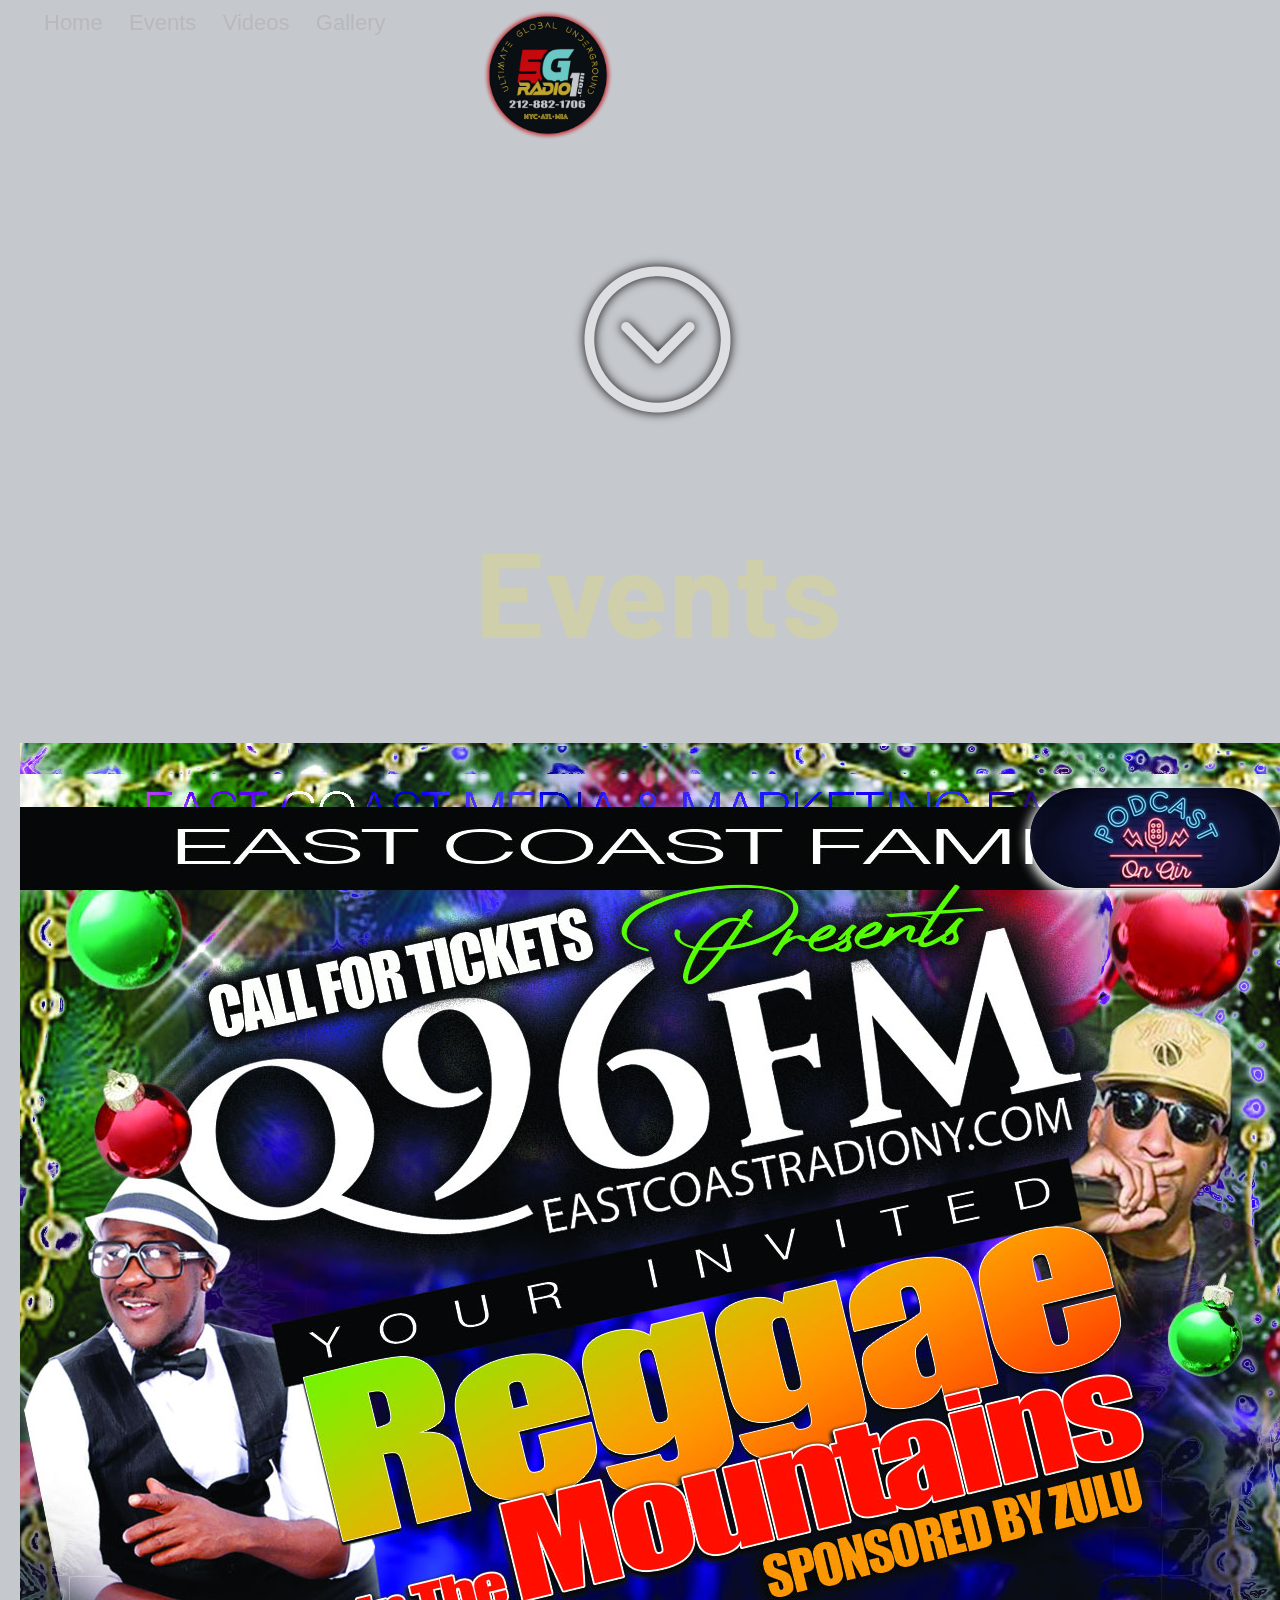
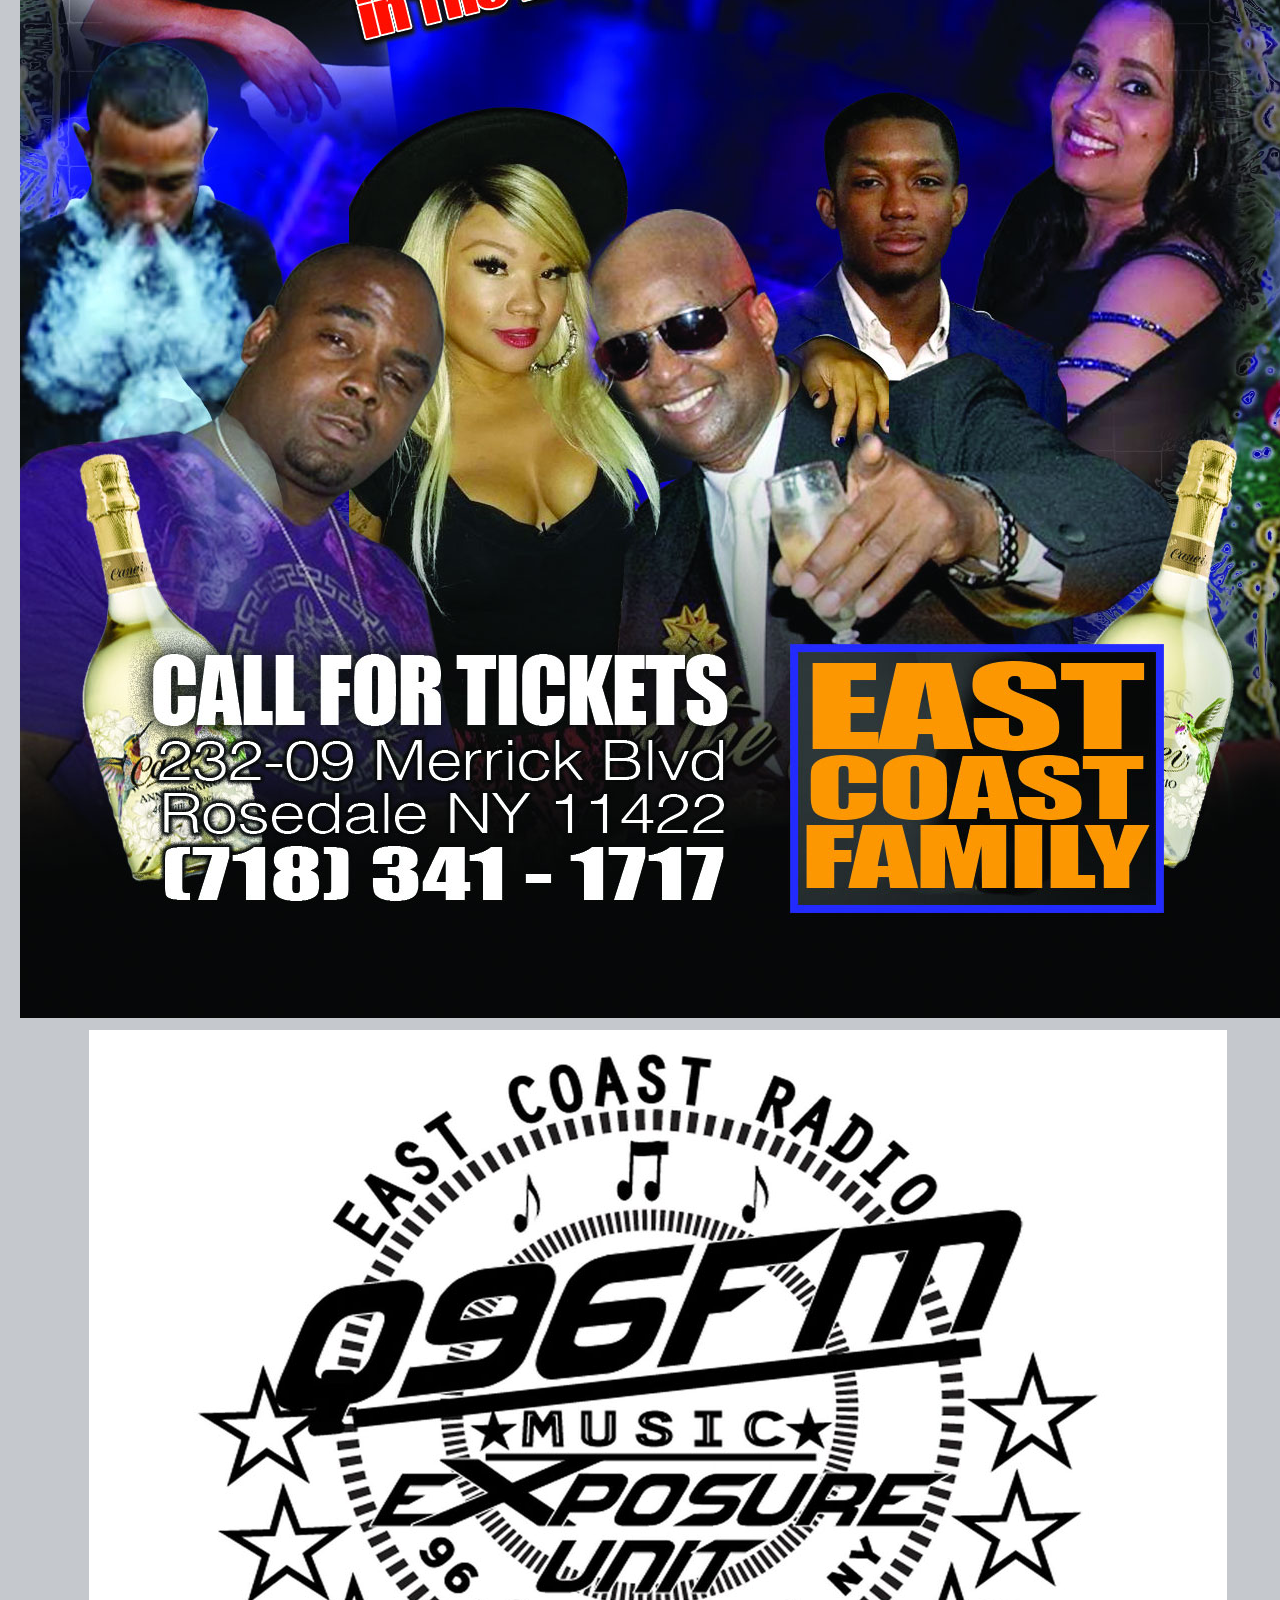
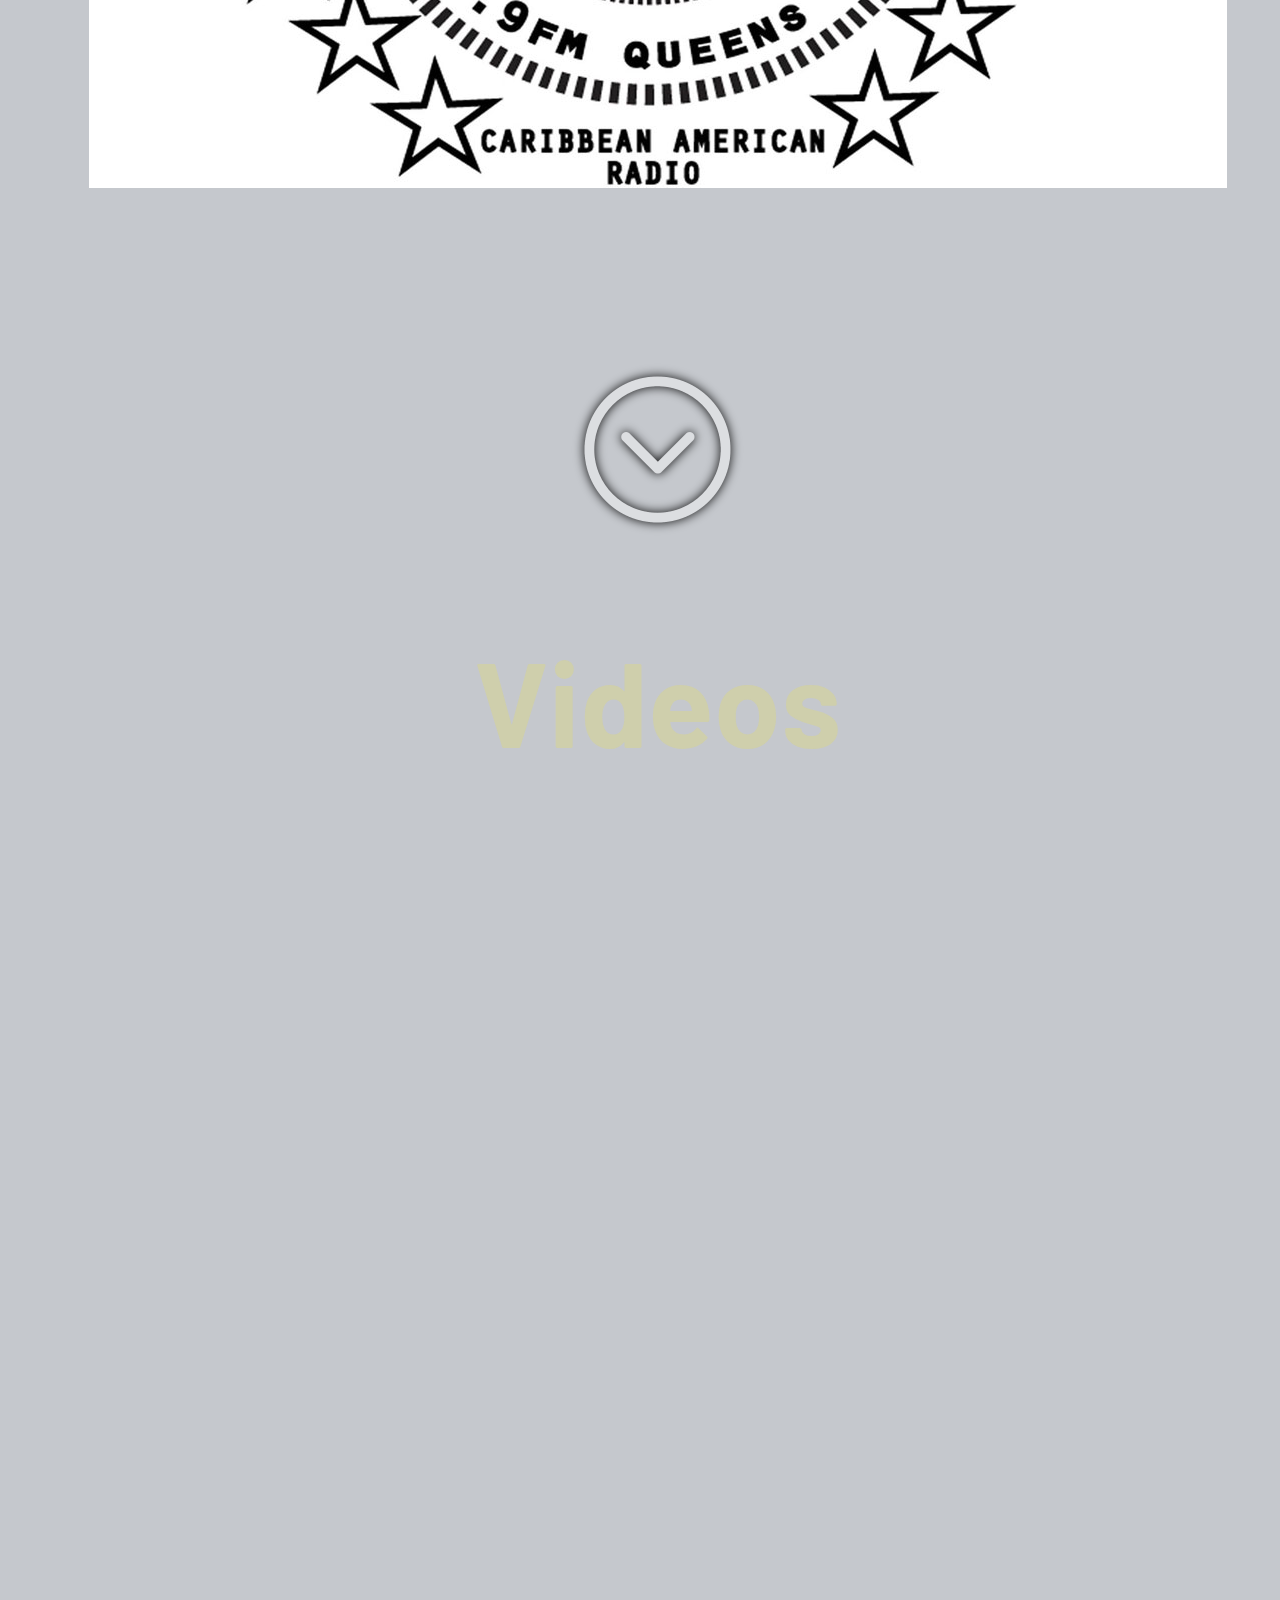
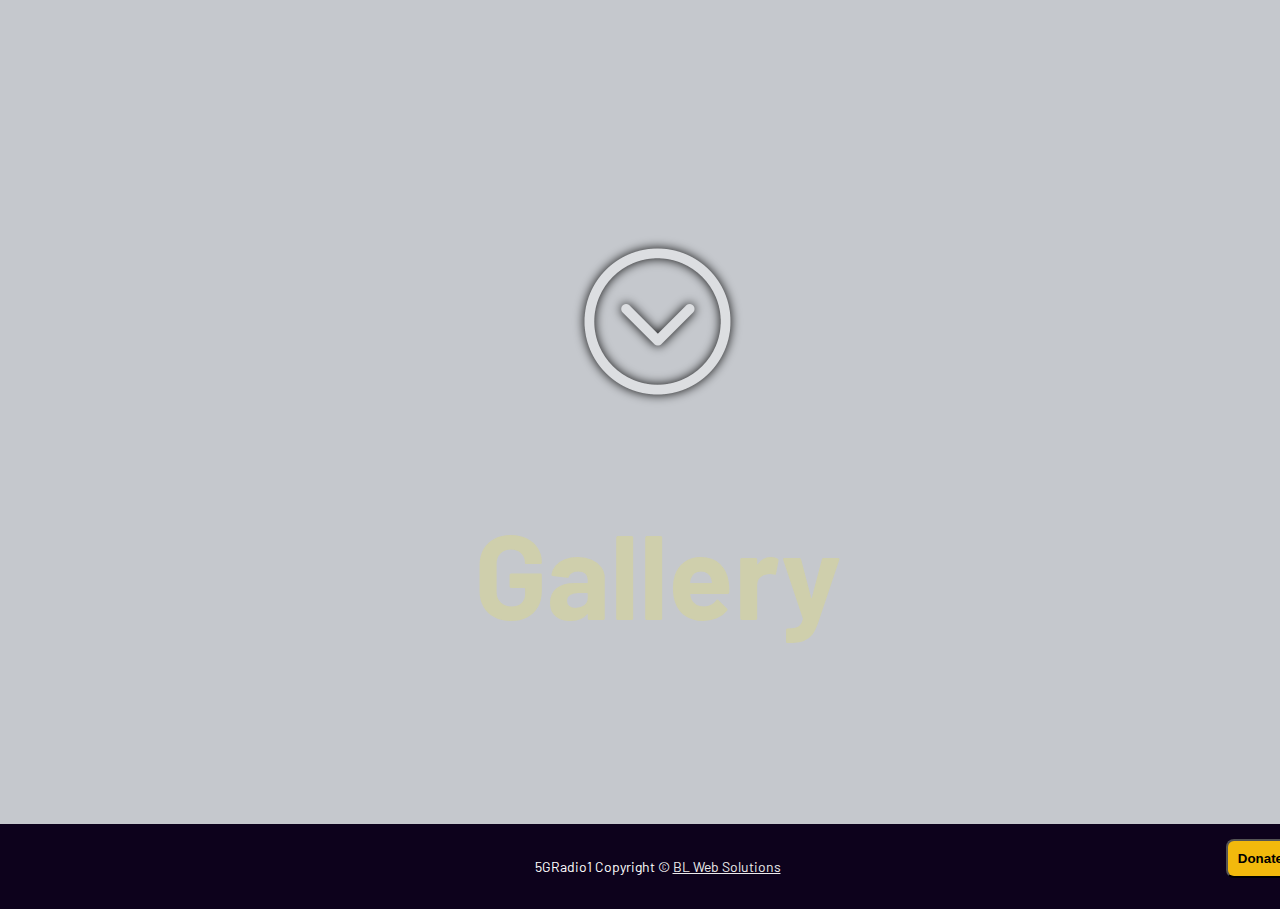
==== index.html @ 9b5973c2 "1" ====
<!DOCTYPE html>
<html lang="en">
<head>
  <meta charset="UTF-8">
  <meta name="viewport" content="width=device-width, initial-scale=1.0">
  <title>5GRadio1 Global Radio Station 24/7</title>
  
  <link rel="icon" type="image/png" sizes="32x32" href="images/favicon.png">

  <link rel="stylesheet" href="assets/radio.css">
  <link rel="stylesheet" href="https://cdnjs.cloudflare.com/ajax/libs/font-awesome/6.5.2/css/all.min.css" integrity="sha512-SnH5WK+bZxgPHs44uWIX+LLJAJ9/2PkPKZ5QiAj6Ta86w+fsb2TkcmfRyVX3pBnMFcV7oQPJkl9QevSCWr3W6A==" crossorigin="anonymous" referrerpolicy="no-referrer" />

  <script>

    function scrollDown() {
      window.scrollBy(0, 400); // Scroll down by 200 pixels
    }
 
  // Array of image URLs
  const images = [
    'images/slider_1.jpg',
    'images/slider_2.jpg',
    'images/slider_3.jpg',
    'images/slider_4.jpg',
    'images/slider_5.jpg',
    'images/slider_6.jpg',
  ];

  // Function to change the background image
  function changeBackgroundImage() {
    const slider = document.getElementById('slider');
    const randomIndex = Math.floor(Math.random() * images.length); // Get a random index from the images array
    const imageUrl = images[randomIndex]; // Get the random image URL
    slider.style.backgroundImage = `url(${imageUrl})`; // Set the background image
  }

  // Change background image every 5 seconds (5000 milliseconds)
  setInterval(changeBackgroundImage, 5000);

</script>
  
</head>
<body title="5gradio1" id="slider"> 

  <div id="menuContainer">
    <div class="menu blinking">
      <a href="#home">Home</a>
      <a href="#events">Events</a>
      <a href="#videos">Videos</a>
      <a href="#gallery">Gallery</a>

    </div>
    <div class="logo" id="home">
      <img id="logo" class="darken" src="images/logo.png" alt="5gradio1"></div>
    <div class="menu">
      
      <div class="socialMedia" >
        <a class="spin darken" href="https://www.facebook.com/eastcoastgroupny/" target="_BLANK"><i class="fab fa-facebook"></i></a>
        <a class="spin darken" href="https://twitter.com/q96fm?lang=en" target="_BLANK"><i class="fab fa-twitter"></i></a>
        <a class="spin darken" href="https://www.youtube.com/channel/UCBiX00Ti_pfZl8ivRnPA-Rg" target="_BLANK"><i class="fab fa-youtube"></i></a>
        <a class="spin darken" href="https://www.instagram.com/trevor.forde/" target="_BLANK"><i class="fab fa-instagram"></i></a>
      </div>
    </div>
  </div>

<div class="content">

<!-- BEGINS: AUTO-GENERATED MUSES RADIO PLAYER CODE -->
<div id="livestream">
  <script type="text/javascript" src="https://hosted.muses.org/mrp.js"></script>
 
<script type="text/javascript">
MRP.insert({
'url':'https://streamer.radio.co/sc3a7cc4c5/listen',
'codec':'mp3',
'volume':100,
'autoplay':false,
'jsevents':true,
'buffering':0,
'title':'5gradio1.com',
'wmode':'transparent',
'skin':'listen-live',
'width':250,
'height':100
});
</script>
<!-- ENDS: AUTO-GENERATED MUSES RADIO PLAYER CODE -->
</div>
 
<div id="podcast">
  <img src="images/podcast.jpg" />
</div>

<p>&nbsp;</p>

<button class="scrollButton blinking" onclick="scrollDown()"><img src="images/arrow.png"></button>


  <h1 id="events">Events</h1>
	
  <img id="q96fm1" class="darken" src="images/event.jpg" alt="5gradio1">
  <img id="q96fm2" class="darken" src="images/q96fm.jpg" alt="5gradio1"/>

  <video id="embedVideo" width="100%" height="100%">
    <source src="assets/1.mp4" type="video/mp4">
  </video>

  <button class="scrollButton blinking" onclick="scrollDown()"><img src="images/arrow.png"></button>

  <!-- videos -->
  <h1 id="videos">Videos</h1>
  <div class="videoContainer">
  
  <iframe width="560" height="315" src="https://www.youtube.com/embed/DLr3nECDqJ0?si=s7c3DtBSyH3BZwjH" title="YouTube video player" frameborder="0" allow="accelerometer; autoplay; clipboard-write; encrypted-media; gyroscope; picture-in-picture; web-share" referrerpolicy="strict-origin-when-cross-origin" allowfullscreen></iframe>
 </div>

  <div class="videoContainer">
  <iframe width="560" height="315" src="https://www.youtube.com/embed/Y2BV1zJjmtA?si=Rlz9L1SgpnRZnUAJ" title="YouTube video player" frameborder="0" allow="accelerometer; autoplay; clipboard-write; encrypted-media; gyroscope; picture-in-picture; web-share" referrerpolicy="strict-origin-when-cross-origin" allowfullscreen></iframe>
</div>
 
  <div class="videoContainer">
  <iframe width="560" height="315" src="https://www.youtube.com/embed/DLr3nECDqJ0?si=r_hvJF5PSGeiwJ15" title="YouTube video player" frameborder="0" allow="accelerometer; autoplay; clipboard-write; encrypted-media; gyroscope; picture-in-picture; web-share" referrerpolicy="strict-origin-when-cross-origin" allowfullscreen></iframe>

</div>

<button class="scrollButton blinking" onclick="scrollDown()"><img src="images/arrow.png"></button>

<!-- gallery pages --> 
<h1 id="gallery">Gallery</h1>



</div>
 
<footer>
  <p>5GRadio1 Copyright &copy;  <a class="darken" href="https://benjaminlouie.com" target="_BLANK">BL Web Solutions</a></p>
  <div class="socialMedia" >
    <a class="spin darken" href="https://www.facebook.com/eastcoastgroupny/" target="_BLANK"><i class="fab fa-facebook"></i></a>
    <a class="spin darken" href="https://twitter.com/q96fm?lang=en" target="_BLANK"><i class="fab fa-twitter"></i></a>
    <a class="spin darken" href="https://www.youtube.com/channel/UCBiX00Ti_pfZl8ivRnPA-Rg" target="_BLANK"><i class="fab fa-youtube"></i></a>
    <a class="spin darken" href="https://www.instagram.com/trevor.forde/" target="_BLANK"><i class="fab fa-instagram"></i></a>
  </div>

  <div class="donate">
    <a href="https://www.paypal.com/webapps/shoppingcart?flowlogging_id=f6345180667dc&mfid=1713240376703_f6345180667dc#/checkout/openButton"><button class="blinking" >Donate</button></a>
  </div>

<script>
 const element2 = document.getElementById('livestream');

  // Add click event listener to Element
  element2.addEventListener('click', function() {

    console.log('click ' + element2)
  })
</script>

</footer>
</body>
</html>
---- assets/radio.css ----
/*Google Fonts*/
@import url('https://fonts.googleapis.com/css2?family=Barlow:wght@400;500;600;700&amp;display=swap');

    body {
      font-family: "Barlow", sans-serif;
    /*  animation: slider 42s infinite;  */
      transition: background-image 2s ease;
      background-size: cover;
      background-position: center;
      height: 100vh; /* Adjust height as needed */
      margin: 0;
      padding: 0;
      position: absolute; 
      background-size: cover;
      background-attachment: fixed; /* Keeps the background image fixed in place */
      text-align: center;
      cursor: url('../images/favicon.png'), auto; 
    }

    @keyframes slider {
      0% { background-image: url('../images/slider_1.jpg'); }
      20% { background-image: url('../images/slider_2.jpg'); }
      40% { background-image: url('../images/slider_3.jpg'); }
      60% { background-image: url('../images/slider_4.jpg'); }
      80% { background-image: url('../images/slider_5.jpg'); }
      100% { background-image: url('../images/slider_6.jpg'); }
    }

    #menuContainer {
      display: flex; /* Use flexbox */
      background-color: rgba(22, 34, 57, 0);
      position: fixed;
    }

    /* Style for the menu divs */
    .menu {
      background-color: rgba(22, 34, 57, 0); 
      color: #fff;
      padding: 10px 20px;
      text-align: center;
      flex: 1 1 36%;
    }

    .menu a {
      text-decoration: none;
      margin: 0 3%;
      font-size: 22px;
      font-family: Poppins, sans-serif;
    }

    /* Style for the logo div */
    .logo { 
      padding: 10px;
      text-align: center; 
      flex: 1 1 20%;
    }
    
    #logo {
      width: 60%; 
    }

    .content {
      position: relative;
      padding: 60px 20px 100px 20px;
      background-color: rgba(22, 34, 57, 0.25);
      color: rgb(255, 255, 255);
      font-size: 60px
    }

    
    #livestream {
      position: fixed; /* Position the container */
      bottom: 0; /* Align the container to the bottom of the viewport */
      left: 0; /* Center the container horizontally */
      right: 0;
      text-align: center; /* Center the image horizontally */
      cursor: pointer;
    }

    #podcast {
      position: fixed; 
      bottom: 0;
      right: 0;
      text-align: center; 
      cursor: pointer;

    }

    #podcast img {
      border-radius: 50px;
      box-shadow: 1px 3px 12px 4px #fff;
    }

    @media screen and (max-width: 600px) {
      #livestream {       
        bottom: unset;
        top: 120px;
        width: 70%! important;
      }
 
      #podcast {
        bottom: unset;
        top: 120px
      }

      #podcast img {
        width: 70%;
      }
    }

    .scrollButton { /* down arrow */
      position: relative;
      bottom: 0;
      background-color: rgba(22, 34, 57, 0);
      border: 0;
      cursor: pointer;
    }

    .scrollButton img {
      color:rgb(228, 225, 225);
      width: 25%;
    }
    
    h1 {
      color:rgb(207, 207, 172);
    }

    a {
        color: #ecebeb;
    }

    a:hover {
      color:#e9be3c;
      text-decoration: underline;
    }


    @keyframes spin {
      from { transform: rotate(0deg); }
      to { transform: rotate(360deg); }
    }

    .spin {
      animation: spin 14s infinite linear;
    }

    #event {
        width: 50%;
        max-width: 50%;
    }
    .darken:hover {
      opacity: 0.8;
    }


    .video-container {
        position: relative;
        padding-bottom: 56.25%; /* Aspect ratio: 16:9 */
        height: 0;
        overflow: hidden;
      }
      .video-container iframe {
        position: absolute;
        top: 0;
        left: 0;
        width: 100%;
        height: 100%;
      }


      @media screen and (max-width: 768px) {
        #logo {
            width: 90%
        }
        .video-container iframe {
            width: 95%;
            height: 95%;
          }
      } 

      footer {
        padding-top: 10%;
        background-color: #0D021C;
        color: #fff;
        padding: 20px;
        text-align: center;
        font-size: 14px;
      }
      .social-media {
        margin-top: 10px;
      }
      .social-media a {
        display: inline-block;
        margin: 0 10px;
        color: #fff;
        font-size: 20px;
        text-decoration: none;
      }

      .social-media a:hover {
        color:#e9be3c;
      }

      .donate {
        position: relative;
        float: right;
        bottom: 50px;
      }

      .donate button {
        background-color: #F2B90C;
        font-weight: bold;
        border-radius: 8px;
        padding: 10px;
      }

      @keyframes blink {
        0% { opacity: 1; }
        50% { opacity: 0; }
        100% { opacity: 1; }
      }
      .blinking {
        animation: blink 4s infinite;
      }
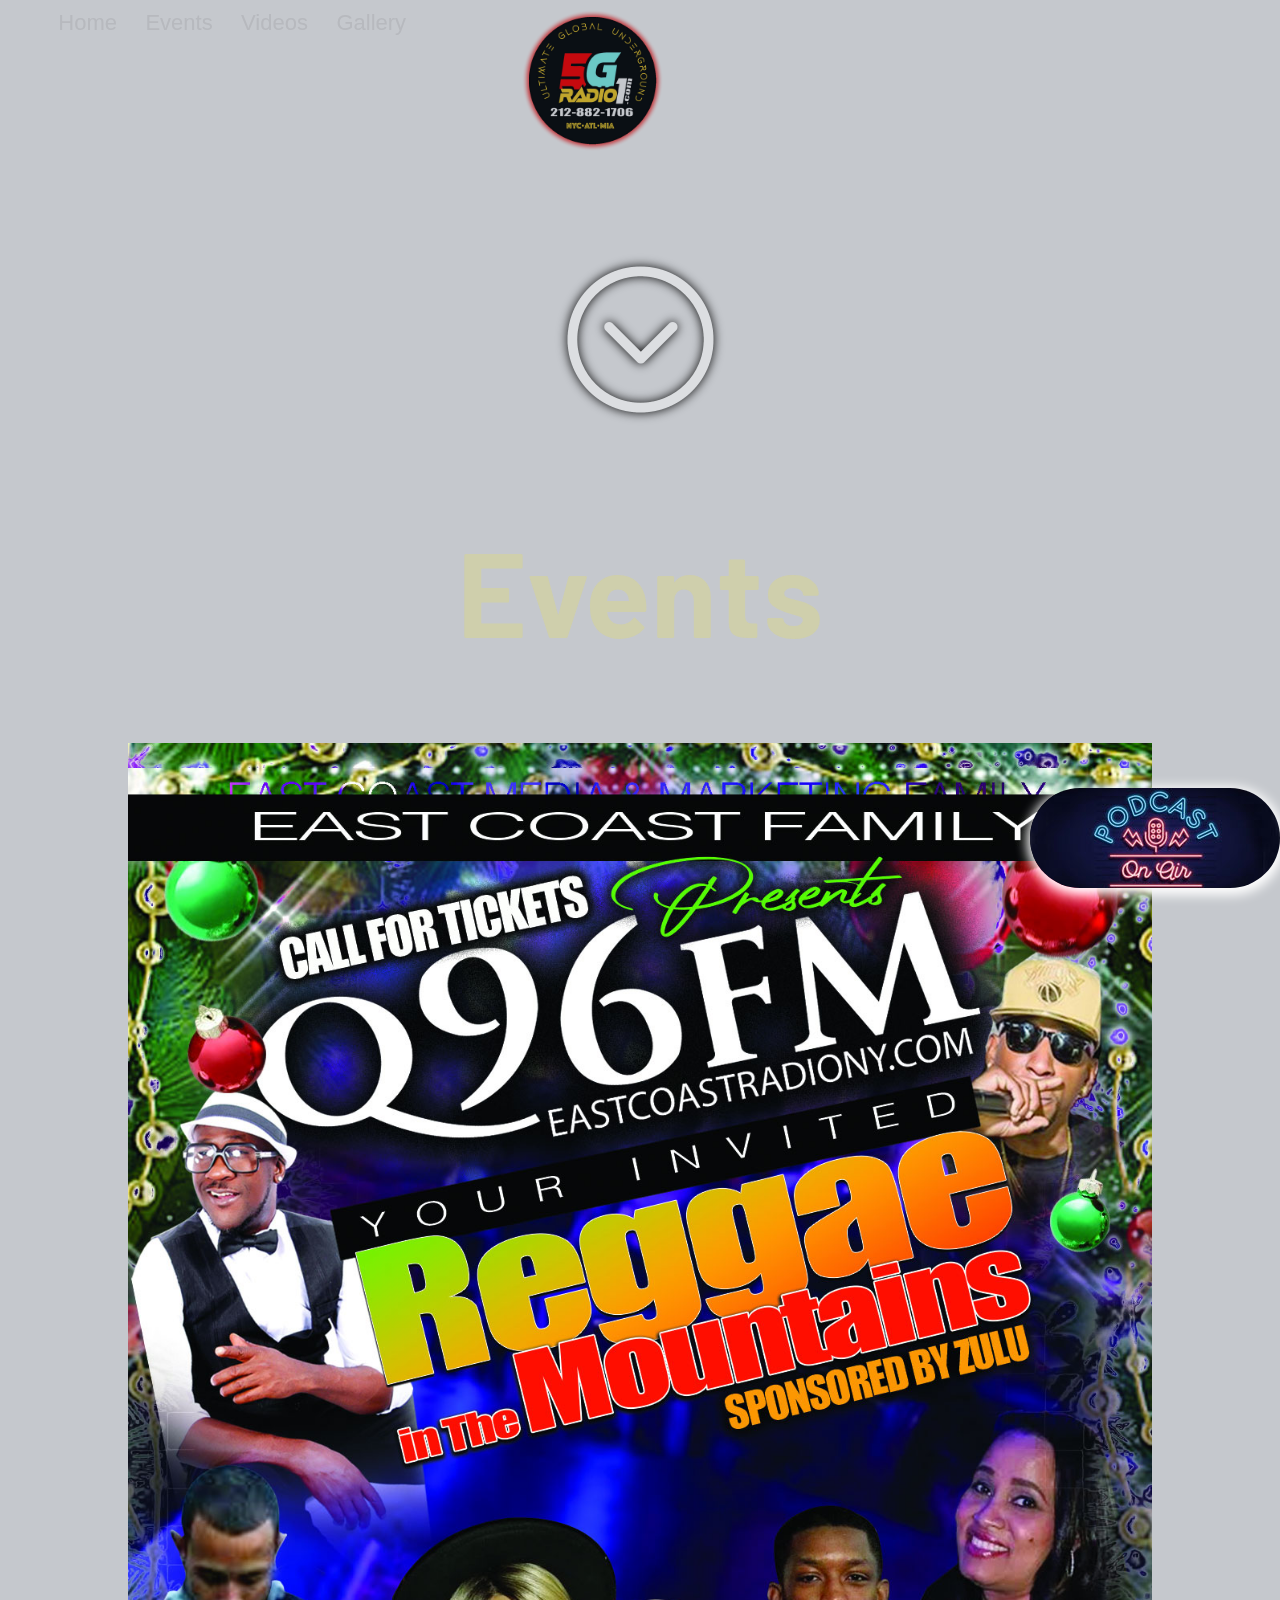
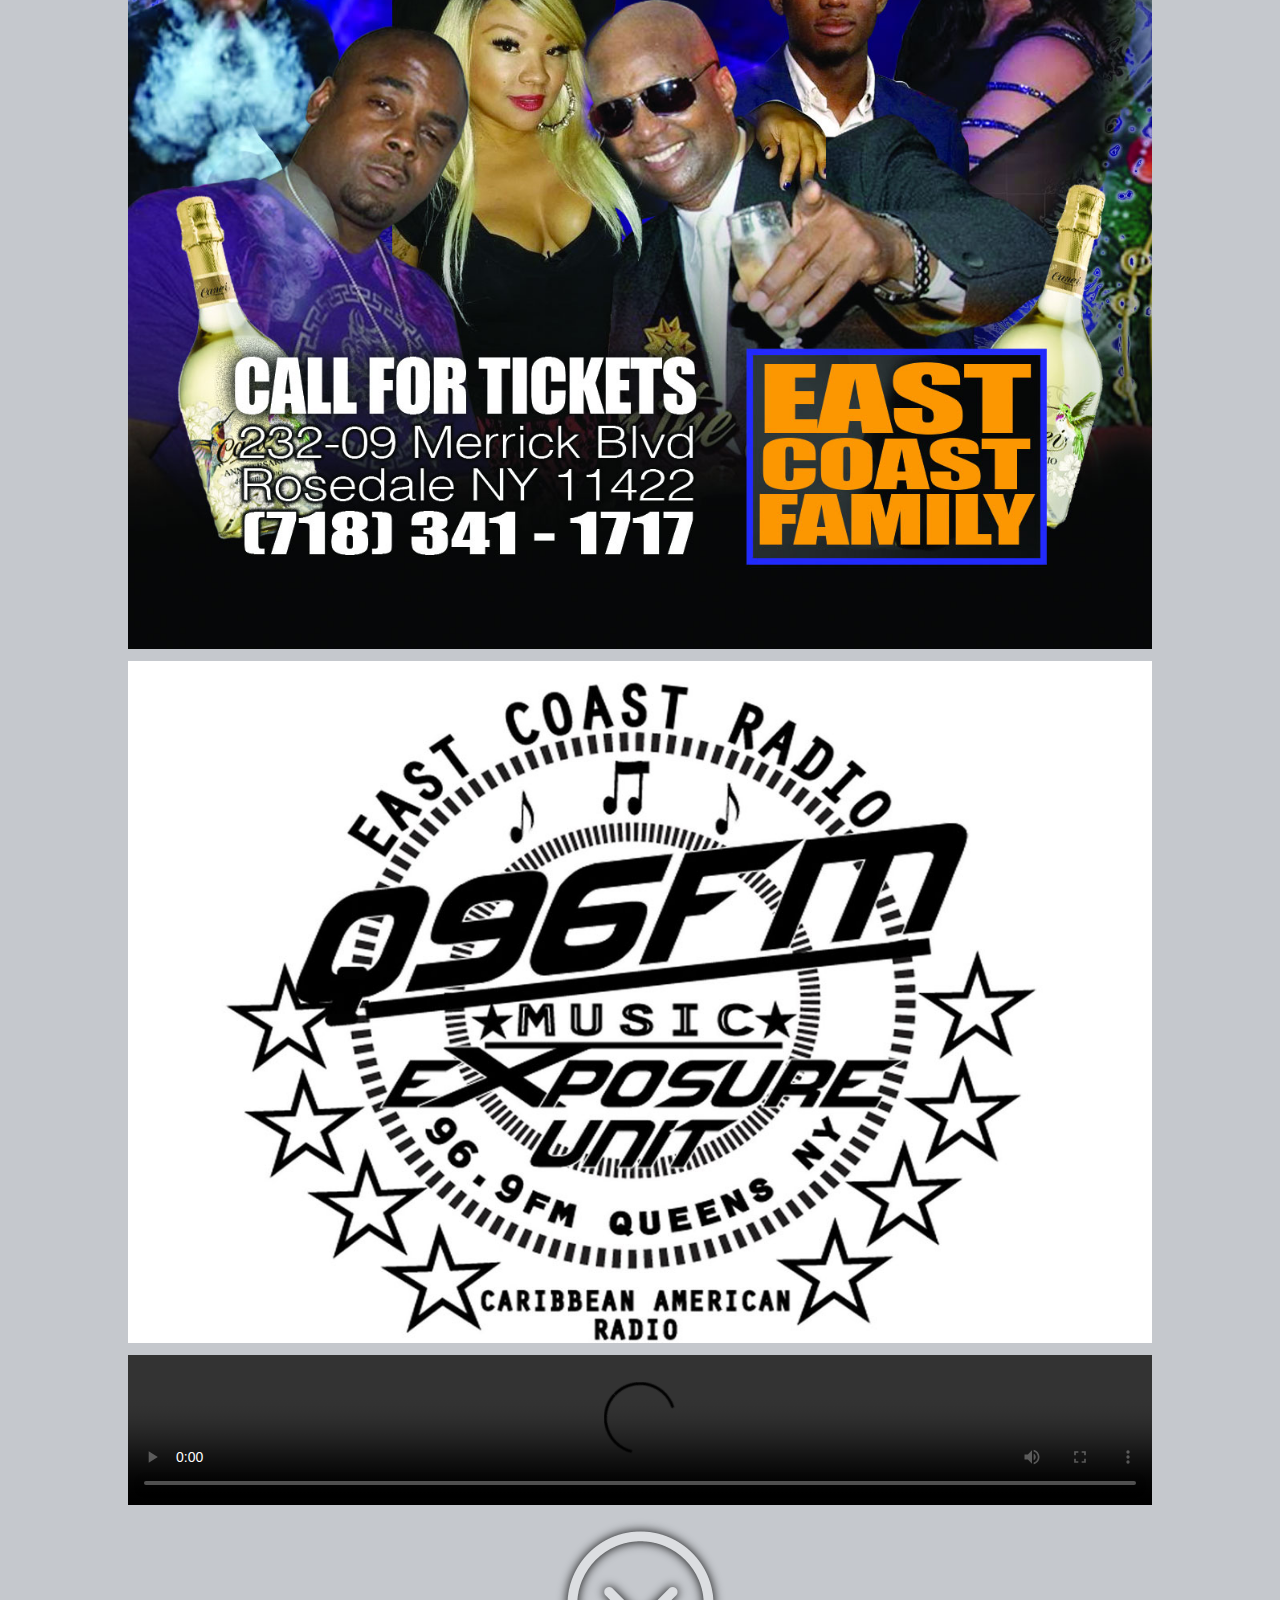
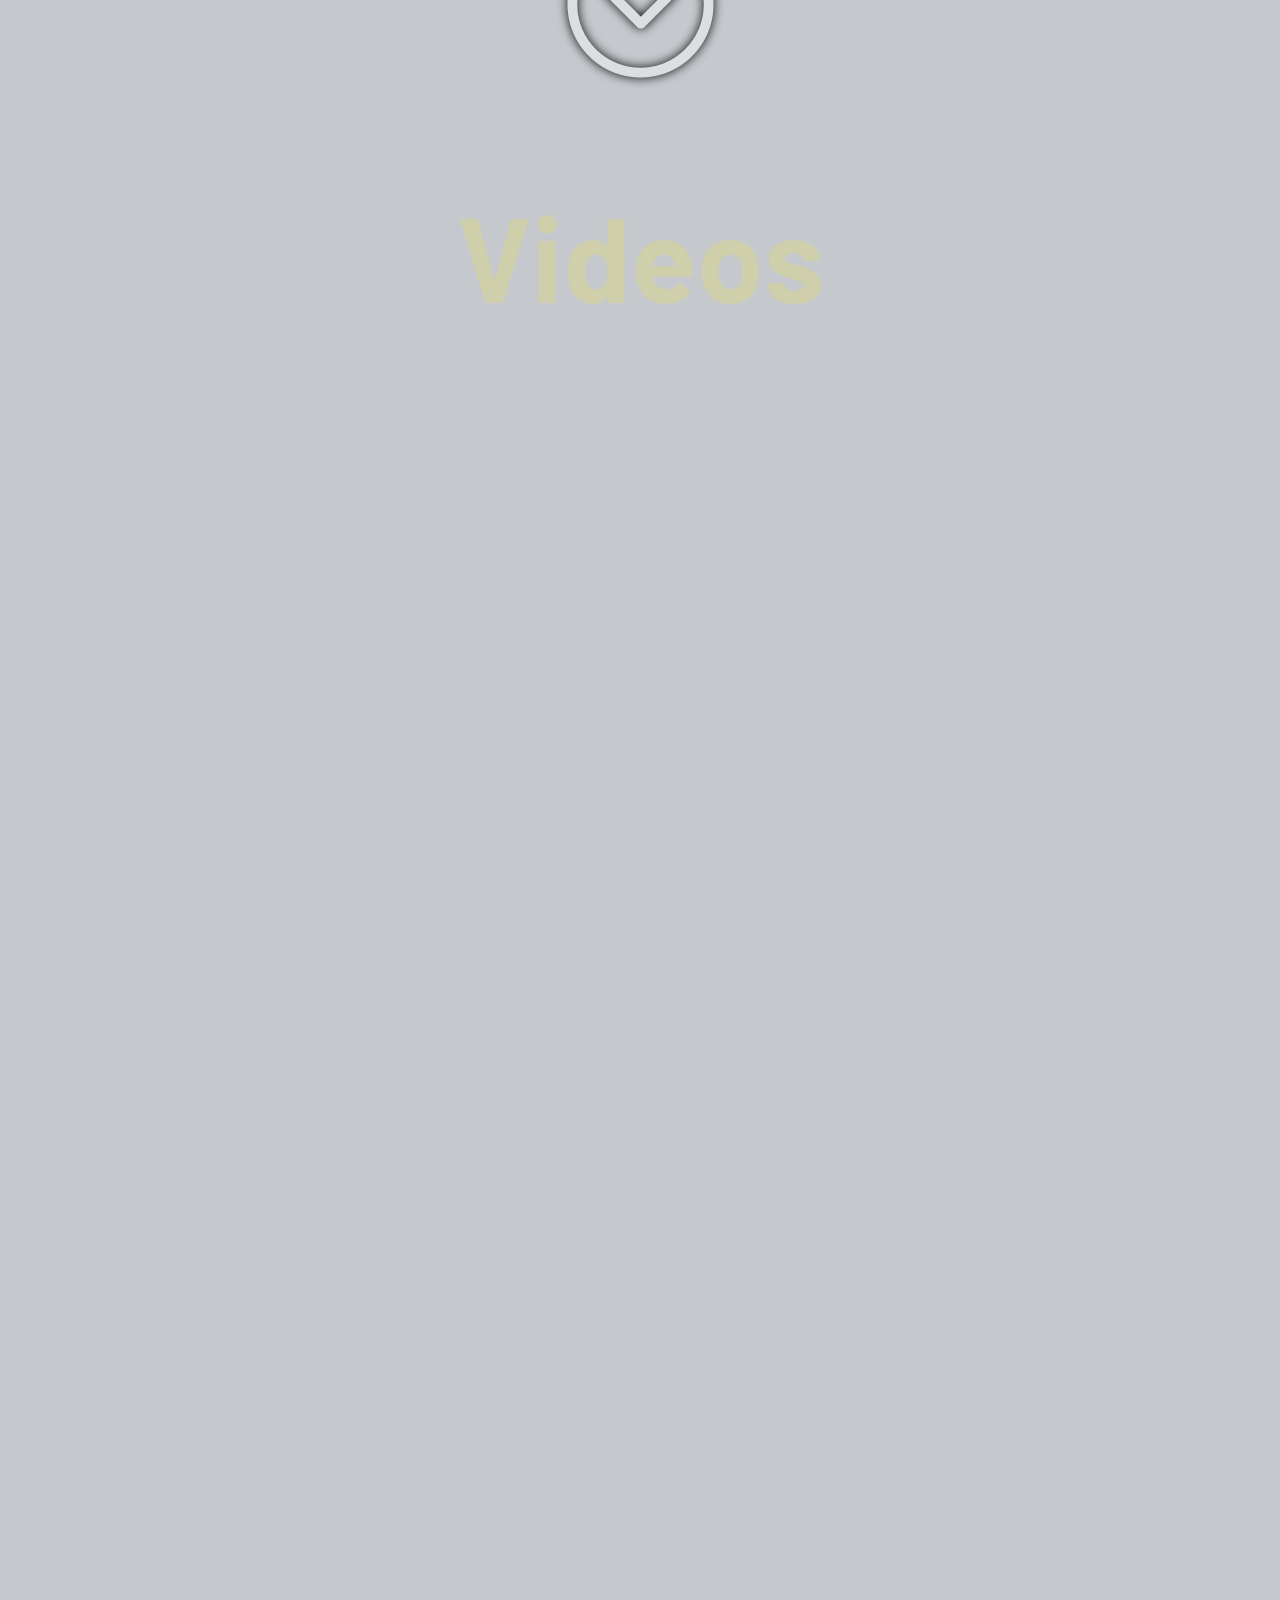
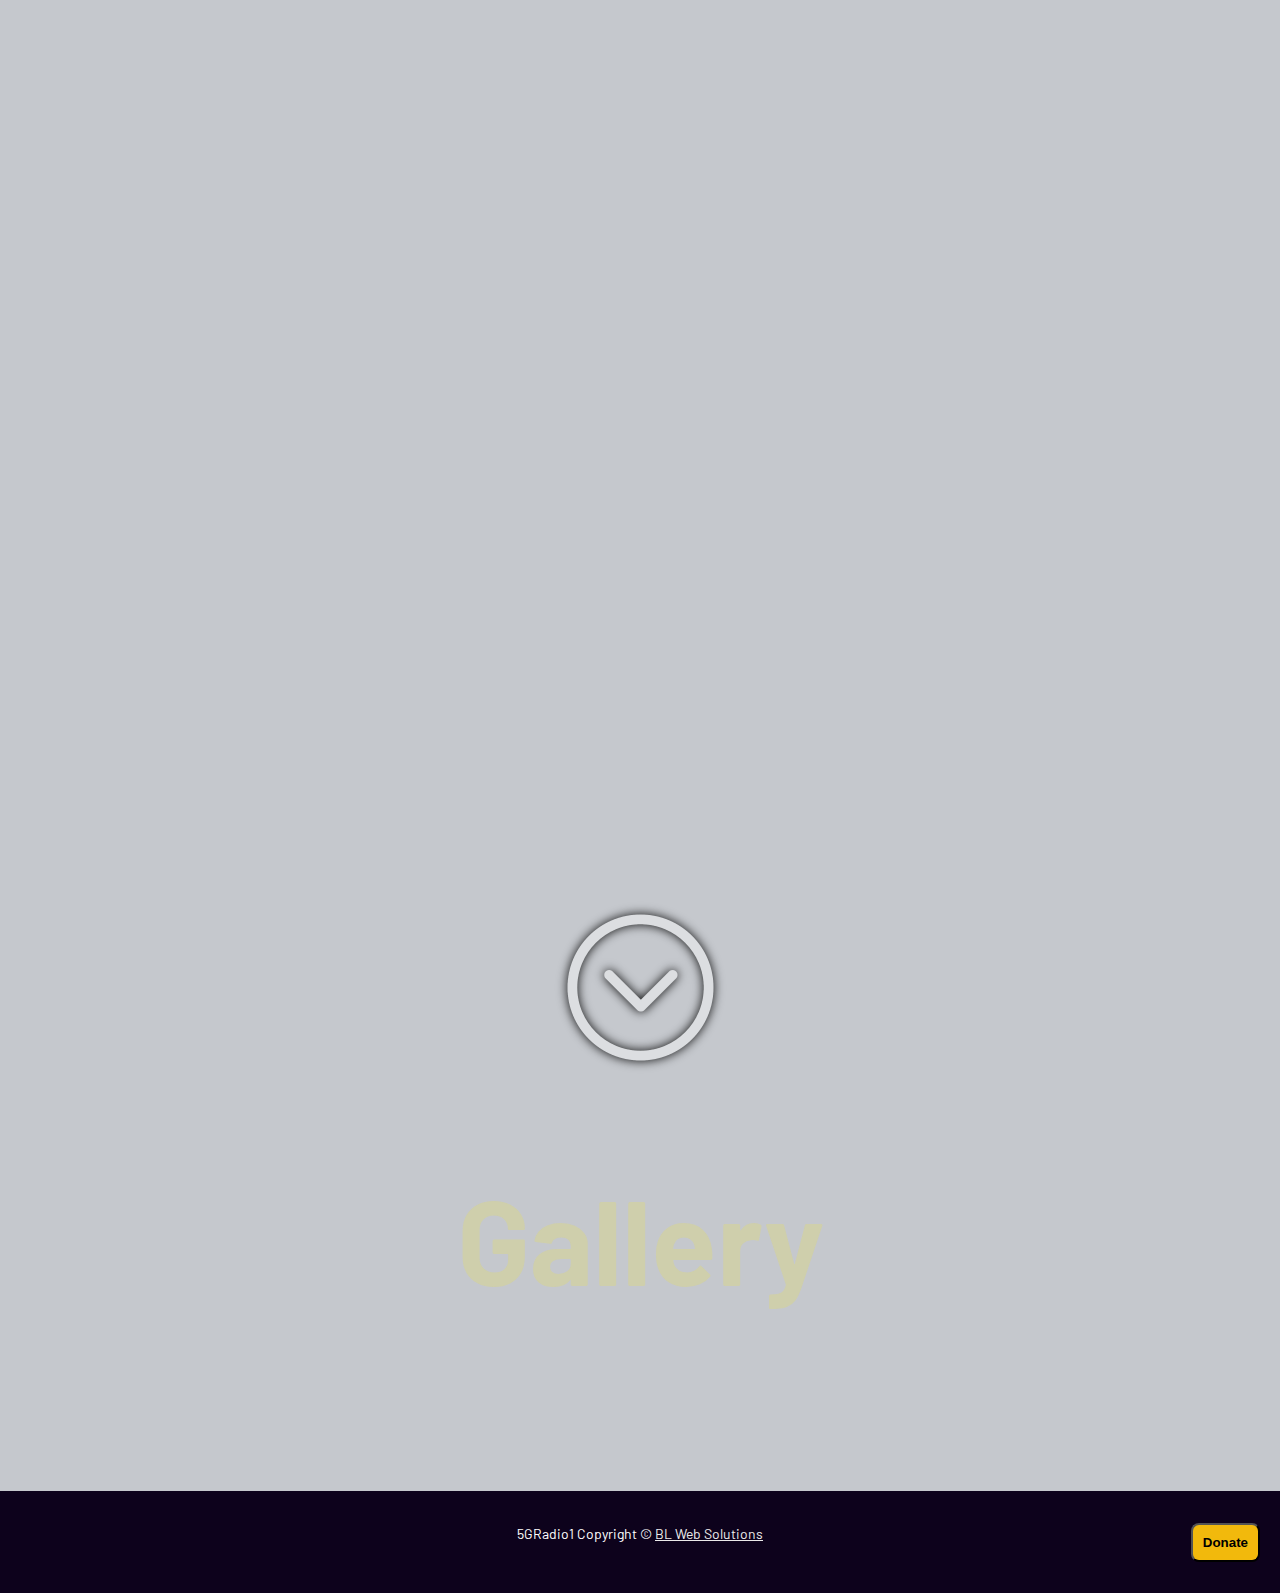
==== commit d5041a6a: "1" ====
--- a/index.html
+++ b/index.html
@@ -7,7 +7,7 @@
   
   <link rel="icon" type="image/png" sizes="32x32" href="images/favicon.png">
 
-  <link rel="stylesheet" href="assets/radio.css">
+  <link rel="stylesheet" href="assets/5gradio.css">
   <link rel="stylesheet" href="https://cdnjs.cloudflare.com/ajax/libs/font-awesome/6.5.2/css/all.min.css" integrity="sha512-SnH5WK+bZxgPHs44uWIX+LLJAJ9/2PkPKZ5QiAj6Ta86w+fsb2TkcmfRyVX3pBnMFcV7oQPJkl9QevSCWr3W6A==" crossorigin="anonymous" referrerpolicy="no-referrer" />
 
   <script>
@@ -101,7 +101,7 @@
   <img id="q96fm1" class="darken" src="images/event.jpg" alt="5gradio1">
   <img id="q96fm2" class="darken" src="images/q96fm.jpg" alt="5gradio1"/>
 
-  <video id="embedVideo" width="100%" height="100%">
+  <video controls="" id="embedVideo" width="100%" height="100%">
     <source src="assets/1.mp4" type="video/mp4">
   </video>
 
--- a/assets/5gradio.css
+++ b/assets/5gradio.css
@@ -0,0 +1,216 @@
+/*Google Fonts*/
+@import url('https://fonts.googleapis.com/css2?family=Barlow:wght@400;500;600;700&amp;display=swap');
+
+    body {
+      font-family: "Barlow", sans-serif;
+      transition: background-image 3s ease;
+      background-size: cover;
+      background-position: center;
+      height: 100vh; /* Adjust height as needed */
+      margin: 0;
+      padding: 0;
+      position: absolute; 
+      background-size: cover;
+      background-attachment: fixed; /* Keeps the background image fixed in place */
+      text-align: center;
+      cursor: url('../images/favicon.png'), auto; 
+    }
+
+    #menuContainer {
+      display: flex; /* Use flexbox */
+      background-color: rgba(22, 34, 57, 0);
+      position: fixed;
+    }
+
+    /* Style for the menu divs */
+    .menu {
+      background-color: rgba(22, 34, 57, 0); 
+      color: #fff;
+      padding: 10px 20px;
+      text-align: center;
+      flex: 1 1 36%;
+    }
+
+    .menu a {
+      text-decoration: none;
+      margin: 0 3%;
+      font-size: 22px;
+      font-family: Poppins, sans-serif;
+    }
+
+    /* Style for the logo div */
+    .logo { 
+      padding: 10px;
+      text-align: center; 
+      flex: 1 1 20%;
+    }
+    
+    #logo {
+      width: 60%; 
+    }
+
+    .content {
+      position: relative;
+      padding: 60px 20px 100px 20px;
+      background-color: rgba(22, 34, 57, 0.25);
+      color: rgb(255, 255, 255);
+      font-size: 60px
+    }
+
+    
+    #livestream {
+      position: fixed; /* Position the container */
+      bottom: 0; /* Align the container to the bottom of the viewport */
+      left: 0; /* Center the container horizontally */
+      right: 0;
+      text-align: center; /* Center the image horizontally */
+      cursor: pointer;
+    }
+
+    #podcast {
+      position: fixed; 
+      bottom: 0;
+      right: 0;
+      text-align: center; 
+      cursor: pointer;
+    }
+
+    #podcast img {
+      border-radius: 50px;
+      box-shadow: 1px 3px 12px 4px #fff;
+    }
+
+    @media screen and (max-width: 600px) {
+      #livestream { 
+        bottom: 120px; 
+        width: 70%! important;
+      }
+ 
+      #podcast {
+        display: none;
+      }
+
+      #podcast img {
+        display: none;
+      }
+    }
+
+    .scrollButton { /* down arrow */
+      position: relative;
+      bottom: 0;
+      background-color: rgba(22, 34, 57, 0);
+      border: 0;
+      cursor: pointer;
+    }
+
+    .scrollButton img {
+      color:rgb(228, 225, 225);
+      width: 25%;
+    }
+    
+    h1 {
+      color:rgb(207, 207, 172);
+    }
+
+    a {
+        color: #ecebeb;
+    }
+
+    a:hover {
+      color:#e9be3c;
+      text-decoration: underline;
+    }
+
+
+    @keyframes spinning {
+      from { transform: rotate(0deg); }
+      to { transform: rotate(360deg); }
+    }
+
+    .spin {
+      animation: spinning 16s infinite linear;
+    }
+ 
+    #q96fm1, #q96fm2 {
+      width: 80vw;
+    }
+
+    .darken:hover {
+      opacity: 0.8;
+    }
+
+    #embedVideo {
+      width: 80vw;
+    }
+
+    .videoContainer {
+        position: relative;
+        padding-bottom: 56.25%; /* Aspect ratio: 16:9 */
+        height: 0;
+        overflow: hidden;
+        margin: 0 auto; /* Center horizontally */
+        width: 80vw;
+      }
+
+      .videoContainer iframe {
+        position: absolute;
+        top: 0;
+        left: 0;
+        width: 100%; /* Adjust the width to fill the container */
+        height: 100%;
+      }
+
+      @media screen and (max-width: 768px) {
+        #logo {
+            width: 90%
+        }
+        .videoContainer iframe {
+            width: 95%;
+            height: 95%;
+          }
+      } 
+
+      footer {
+        padding-top: 10%;
+        background-color: #0D021C;
+        color: #fff;
+        padding: 20px;
+        text-align: center;
+        font-size: 14px;
+      }
+      .socialMedia {
+        margin-top: 10px;
+      }
+      .socialMedia a {
+        display: inline-block;
+        margin: 0 10px;
+        color: #fff;
+        font-size: 20px;
+        text-decoration: none;
+      }
+
+      .socialMedia > a:hover {
+        color:#e9be3c;
+      }
+
+      .donate {
+        position: relative;
+        float: right;
+        bottom: 50px;
+      }
+
+      .donate button {
+        background-color: #F2B90C;
+        font-weight: bold;
+        border-radius: 8px;
+        padding: 10px;
+      }
+
+      @keyframes blink {
+        0% { opacity: 1; }
+        50% { opacity: 0; }
+        100% { opacity: 1; }
+      }
+      .blinking {
+        animation: blink 4s infinite;
+      }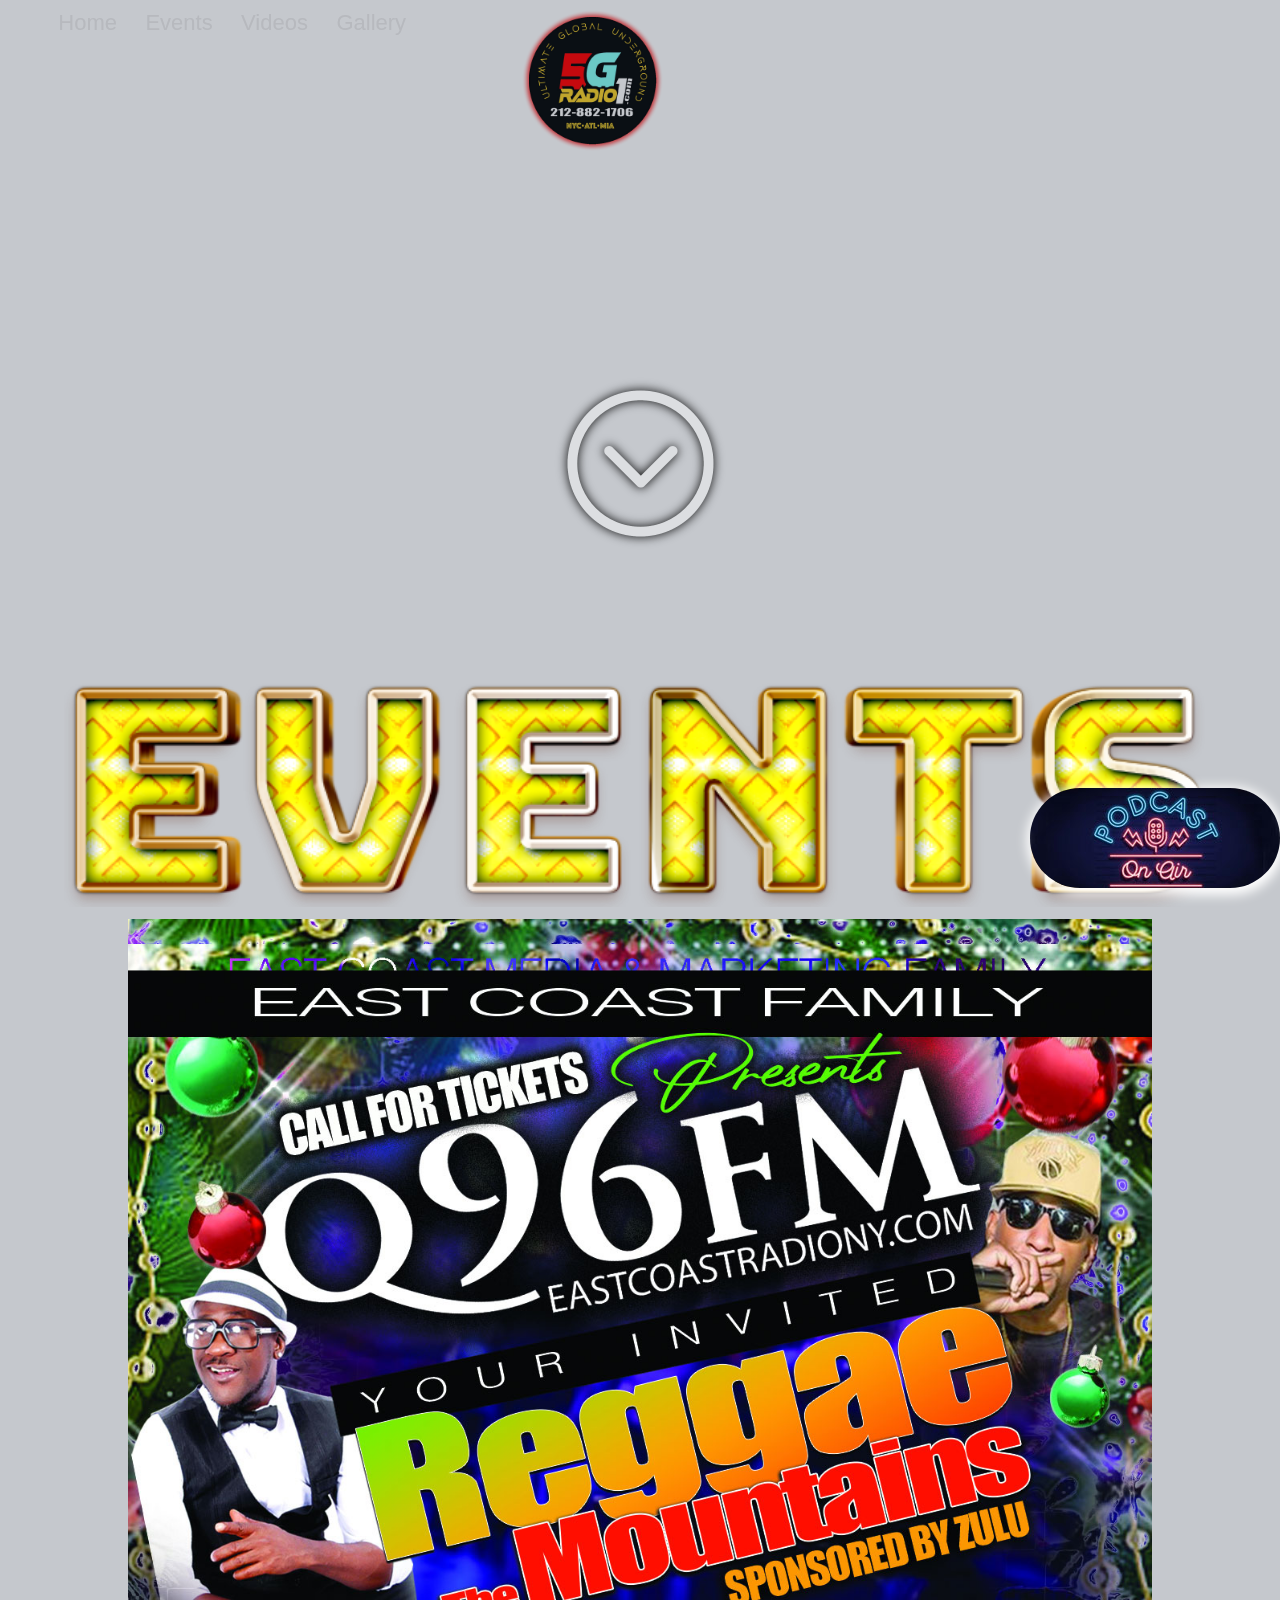
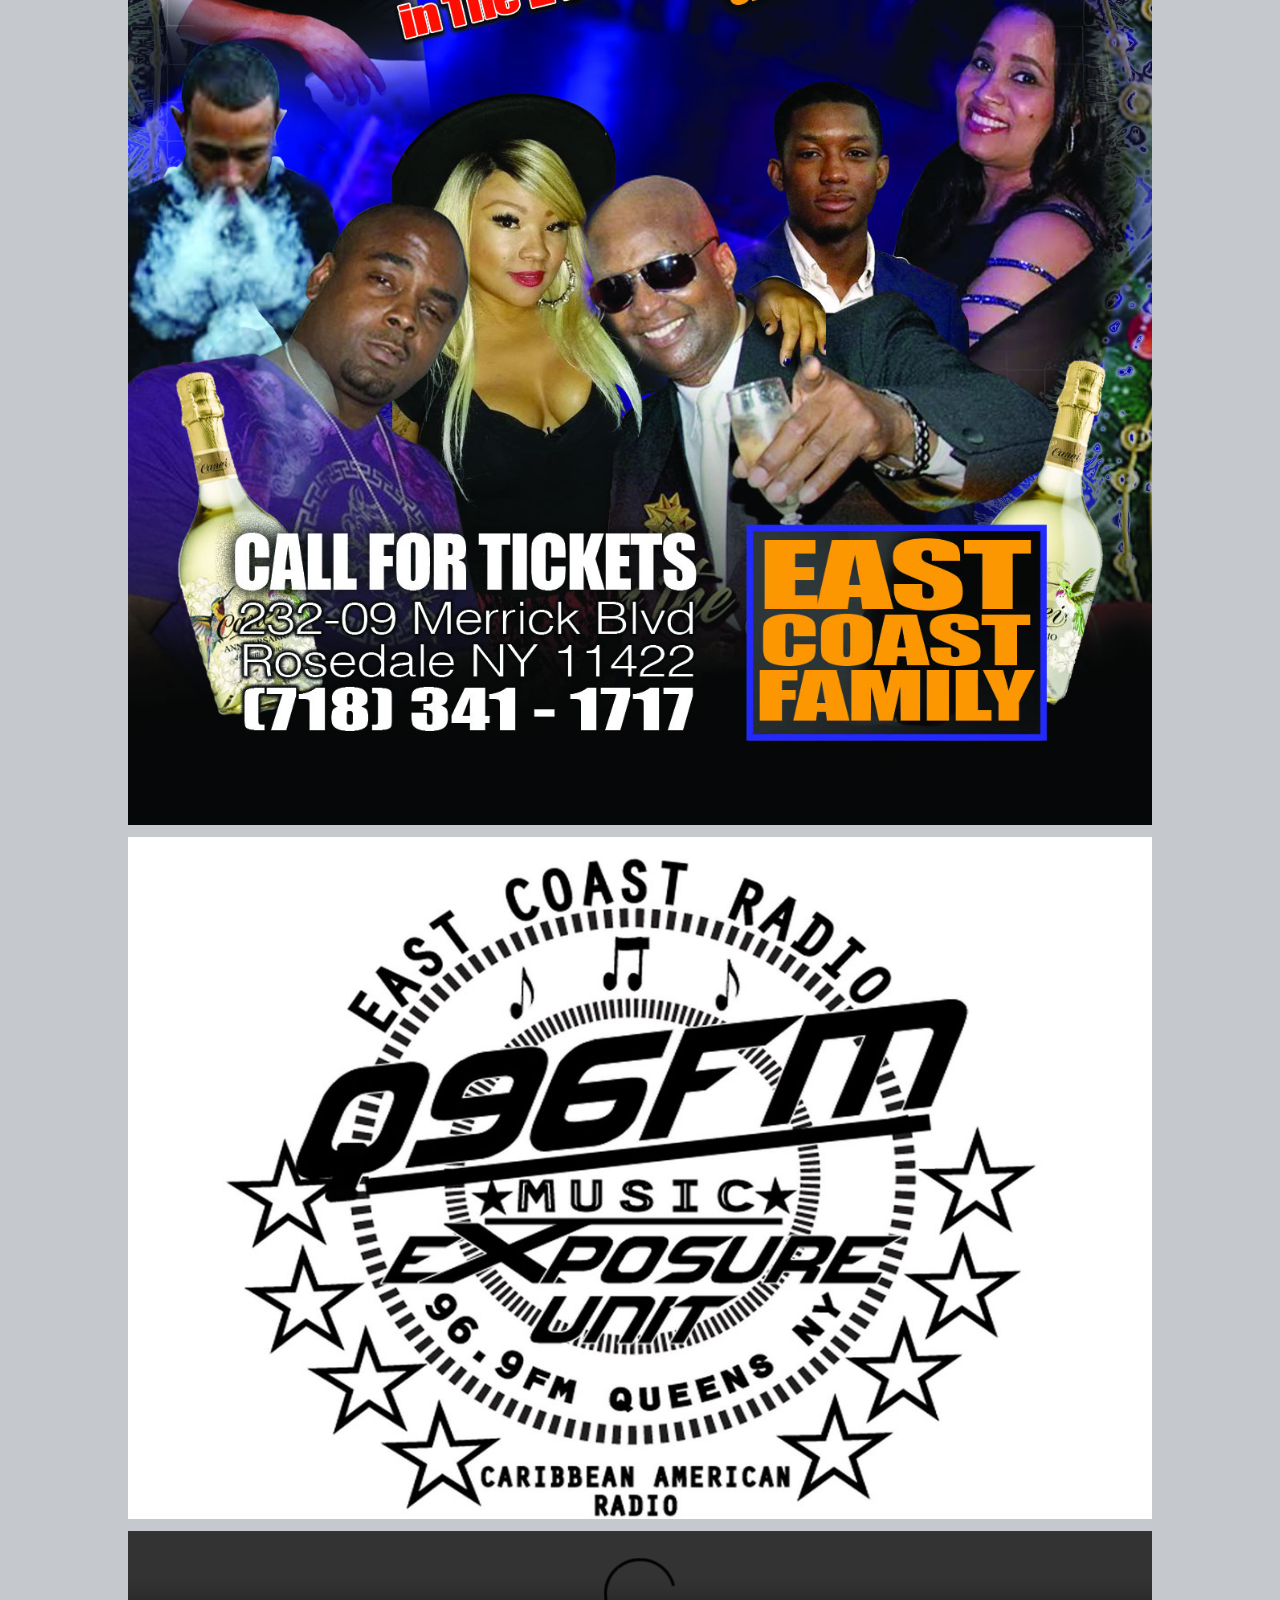
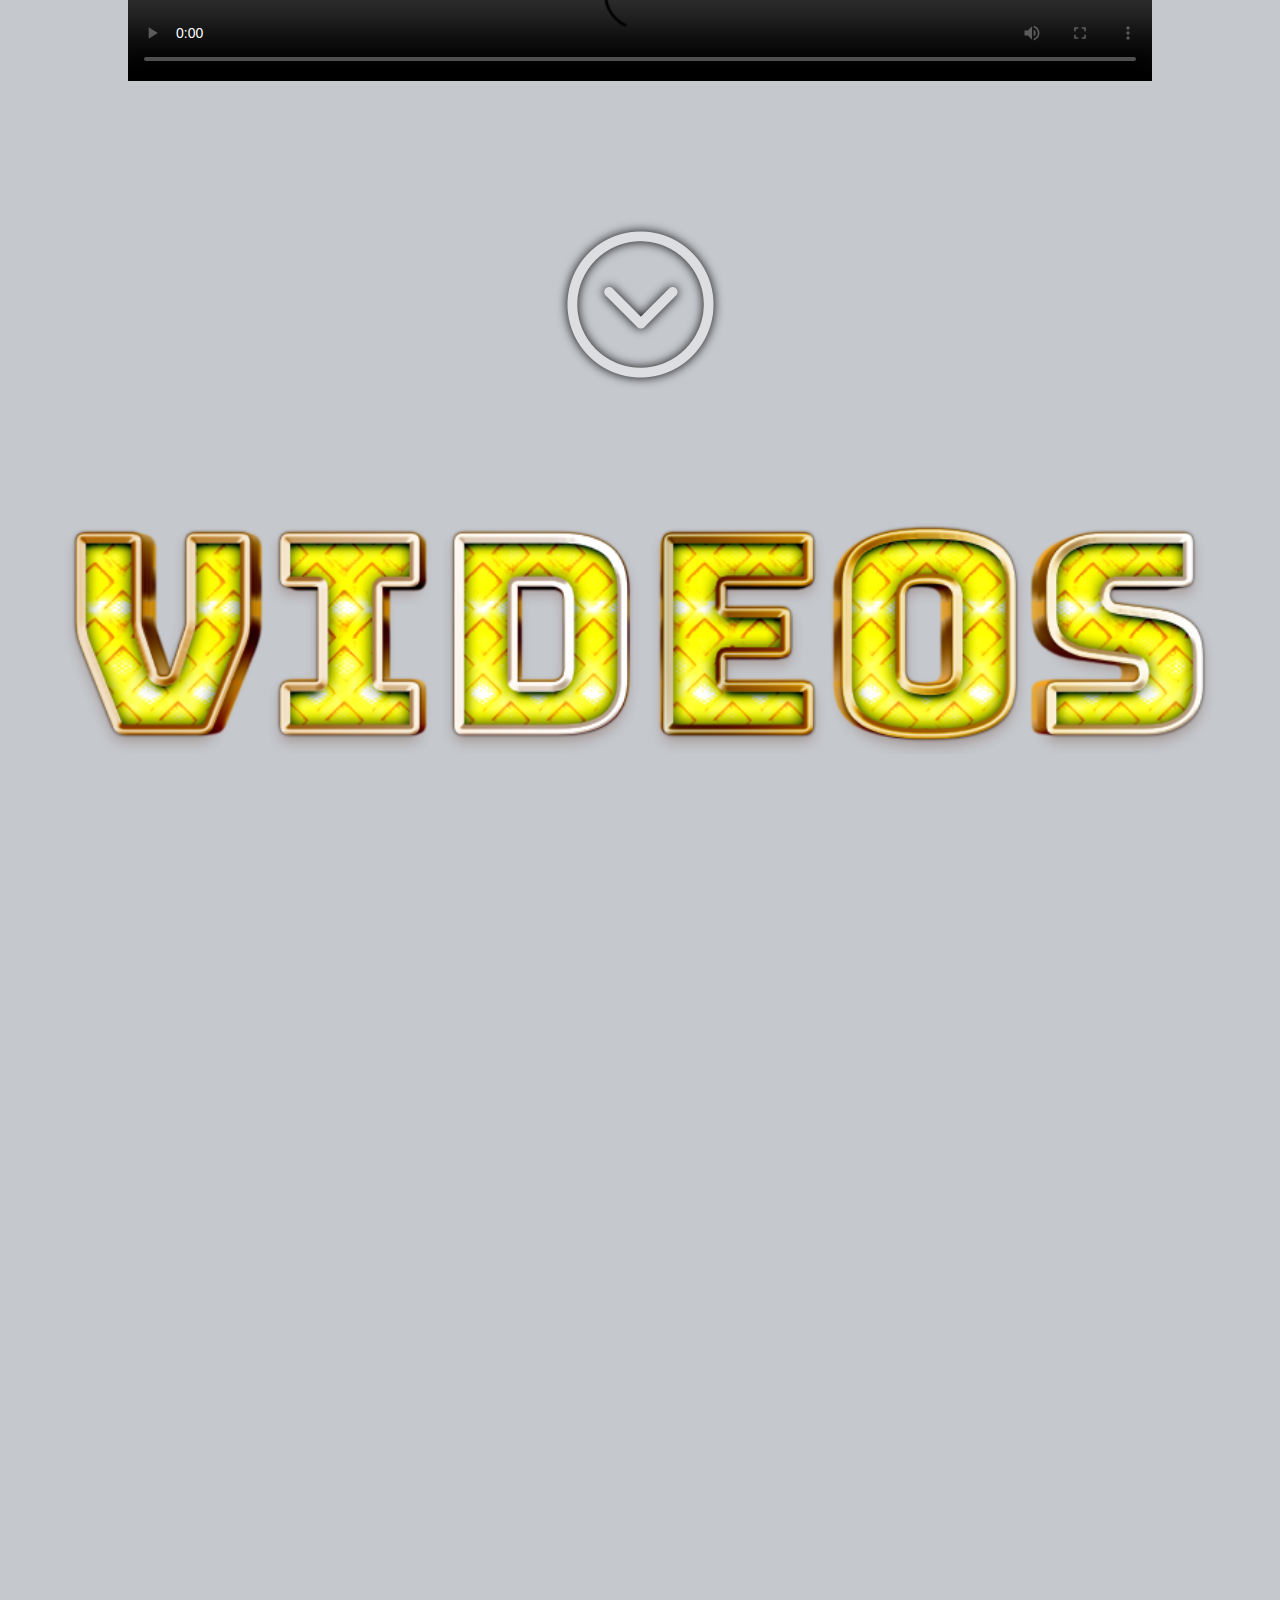
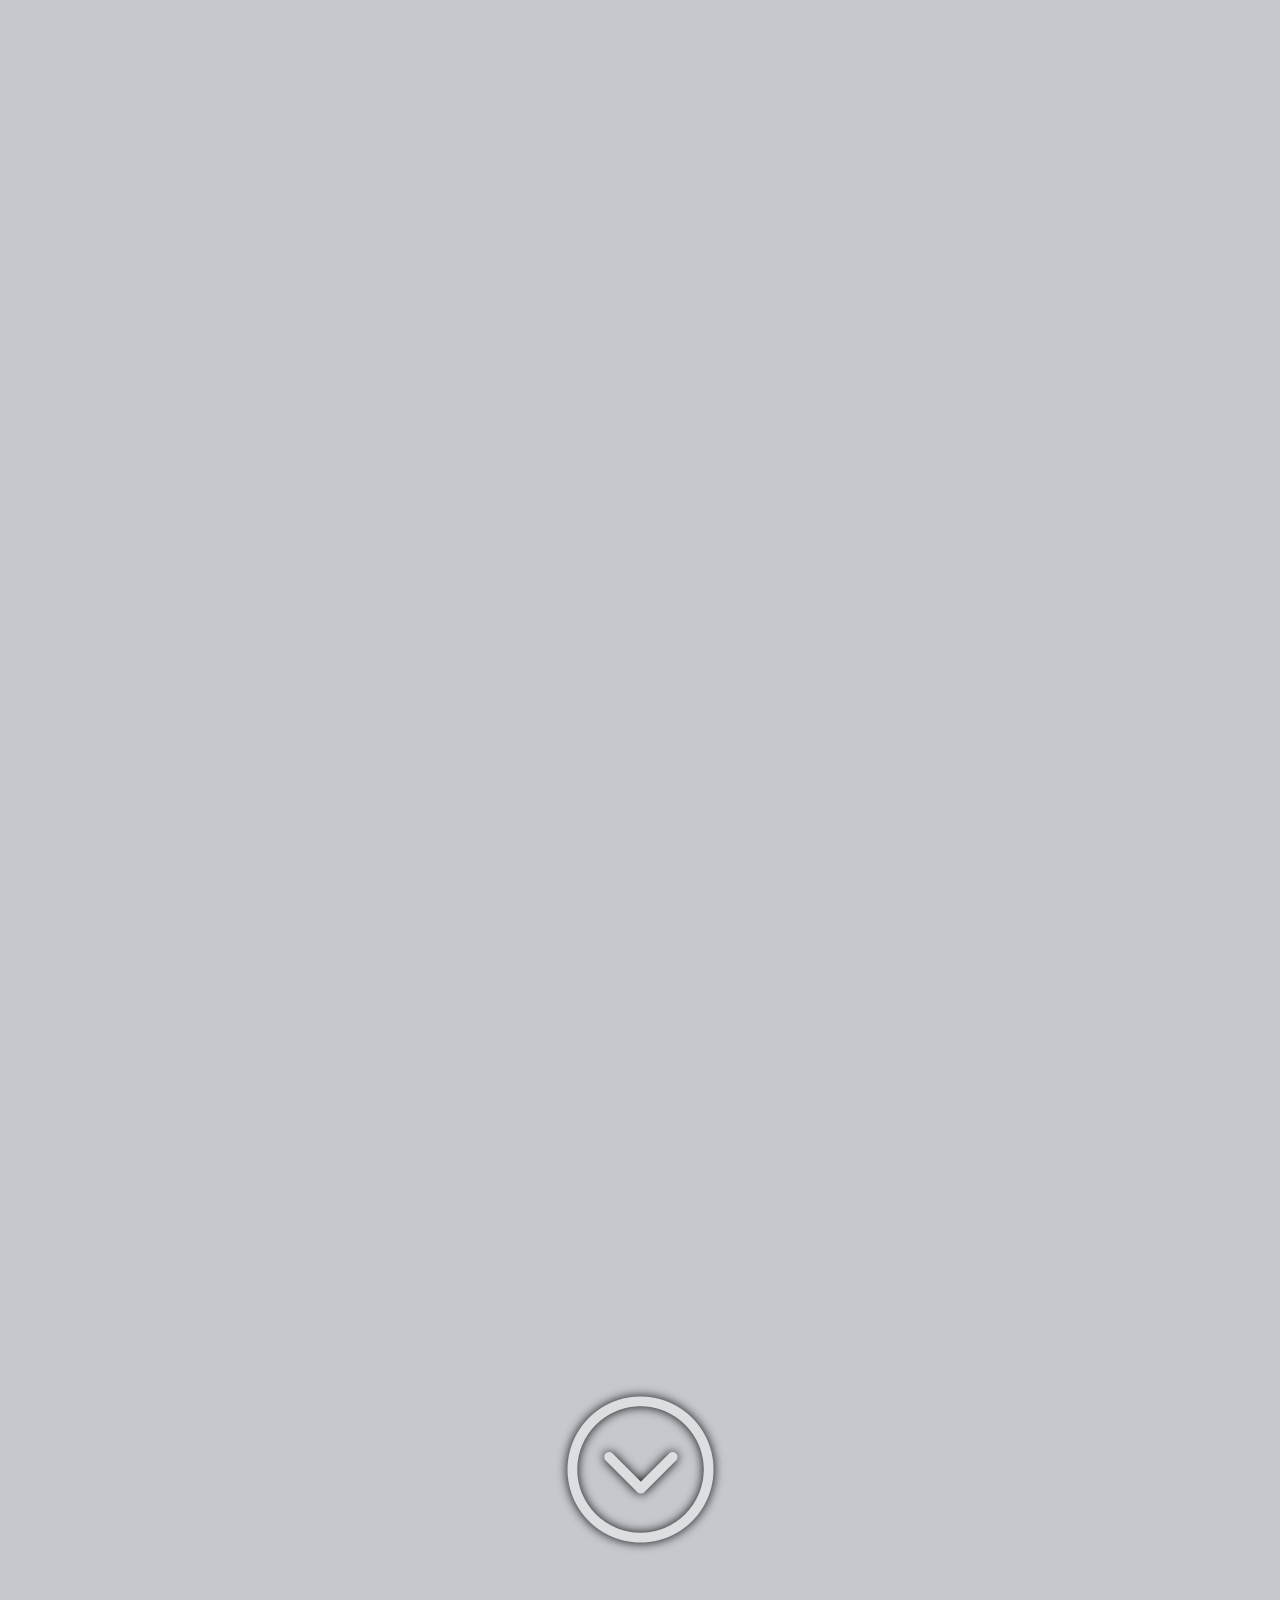
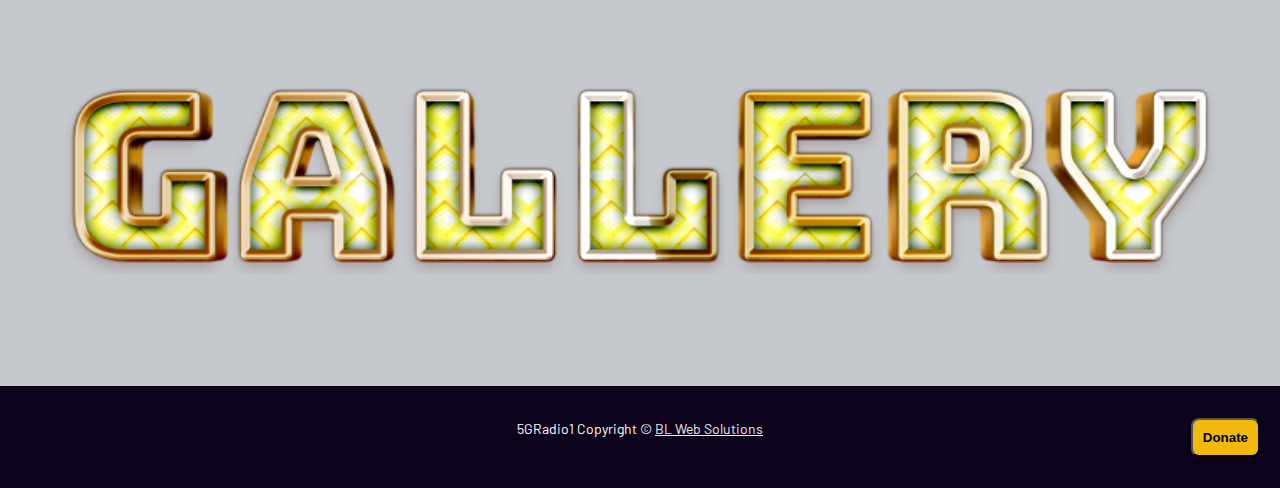
==== commit 21be4de3: "1" ====
--- a/index.html
+++ b/index.html
@@ -7,7 +7,7 @@
   
   <link rel="icon" type="image/png" sizes="32x32" href="images/favicon.png">
 
-  <link rel="stylesheet" href="assets/5gradio.css">
+  <link rel="stylesheet" href="assets/radio.css">
   <link rel="stylesheet" href="https://cdnjs.cloudflare.com/ajax/libs/font-awesome/6.5.2/css/all.min.css" integrity="sha512-SnH5WK+bZxgPHs44uWIX+LLJAJ9/2PkPKZ5QiAj6Ta86w+fsb2TkcmfRyVX3pBnMFcV7oQPJkl9QevSCWr3W6A==" crossorigin="anonymous" referrerpolicy="no-referrer" />
 
   <script>
@@ -93,10 +93,12 @@
 
 <p>&nbsp;</p>
 
-<button class="scrollButton blinking" onclick="scrollDown()"><img src="images/arrow.png"></button>
+<button class="scrollButton" onclick="scrollDown()"><img src="images/arrow.png"></button>
 
 
-  <h1 id="events">Events</h1>
+  <!--<h1 id="events">Events</h1>-->
+  
+  <img id="events" class="headline" src="images/events.png" />
 	
   <img id="q96fm1" class="darken" src="images/event.jpg" alt="5gradio1">
   <img id="q96fm2" class="darken" src="images/q96fm.jpg" alt="5gradio1"/>
@@ -105,10 +107,11 @@
     <source src="assets/1.mp4" type="video/mp4">
   </video>
 
-  <button class="scrollButton blinking" onclick="scrollDown()"><img src="images/arrow.png"></button>
+  <button class="scrollButton" onclick="scrollDown()"><img src="images/arrow.png"></button>
 
   <!-- videos -->
-  <h1 id="videos">Videos</h1>
+<!--  <h1 id="videos">Videos</h1>-->
+  <img id="videos" class="headline" src="images/videos.png" />
   <div class="videoContainer">
   
   <iframe width="560" height="315" src="https://www.youtube.com/embed/DLr3nECDqJ0?si=s7c3DtBSyH3BZwjH" title="YouTube video player" frameborder="0" allow="accelerometer; autoplay; clipboard-write; encrypted-media; gyroscope; picture-in-picture; web-share" referrerpolicy="strict-origin-when-cross-origin" allowfullscreen></iframe>
@@ -123,10 +126,11 @@
 
 </div>
 
-<button class="scrollButton blinking" onclick="scrollDown()"><img src="images/arrow.png"></button>
+<button class="scrollButton" onclick="scrollDown()"><img src="images/arrow.png"></button>
 
 <!-- gallery pages --> 
-<h1 id="gallery">Gallery</h1>
+<!--<h1 id="gallery">Gallery</h1>-->
+<img id="gallery" class="headline" src="images/gallery.png" />
 
 
 
--- a/assets/radio.css
+++ b/assets/radio.css
@@ -0,0 +1,222 @@
+/*Google Fonts*/
+@import url('https://fonts.googleapis.com/css2?family=Barlow:wght@400;500;600;700&amp;display=swap');
+
+    body {
+      font-family: "Barlow", sans-serif;
+      transition: background-image 3s ease;
+      background-size: cover;
+      background-position: center;
+      height: 100vh; /* Adjust height as needed */
+      margin: 0;
+      padding: 0;
+      position: absolute; 
+      background-size: cover;
+      background-attachment: fixed; /* Keeps the background image fixed in place */
+      text-align: center;
+      cursor: url('../images/favicon.png'), auto; 
+    }
+
+    #menuContainer {
+      display: flex; /* Use flexbox */
+      background-color: rgba(22, 34, 57, 0);
+      position: fixed;
+    }
+
+    /* Style for the menu divs */
+    .menu {
+      background-color: rgba(22, 34, 57, 0); 
+      color: #fff;
+      padding: 10px 20px;
+      text-align: center;
+      flex: 1 1 36%;
+    }
+
+    .menu a {
+      text-decoration: none;
+      margin: 0 3%;
+      font-size: 22px;
+      font-family: Poppins, sans-serif;
+    }
+
+    /* Style for the logo div */
+    .logo { 
+      padding: 10px;
+      text-align: center; 
+      flex: 1 1 20%;
+    }
+    
+    #logo {
+      width: 60%; 
+    }
+
+    .content {
+      position: relative;
+      padding: 60px 20px 100px 20px;
+      background-color: rgba(22, 34, 57, 0.25);
+      color: rgb(255, 255, 255);
+      font-size: 60px
+    }
+
+    
+    #livestream {
+      position: fixed; /* Position the container */
+      bottom: 0; /* Align the container to the bottom of the viewport */
+      left: 0; /* Center the container horizontally */
+      right: 0;
+      text-align: center; /* Center the image horizontally */
+      cursor: pointer;
+    }
+
+    #podcast {
+      position: fixed; 
+      bottom: 0;
+      right: 0;
+      text-align: center; 
+      cursor: pointer;
+    }
+
+    #podcast img {
+      border-radius: 50px;
+      box-shadow: 1px 3px 12px 4px #fff;
+    }
+
+    @media screen and (max-width: 600px) {
+      #livestream { 
+        bottom: 120px; 
+        width: 70%! important;
+      }
+ 
+      #podcast {
+        display: none;
+      }
+
+      #podcast img {
+        display: none;
+      }
+    }
+
+    .headline {
+      width: 90vw;
+    }
+    
+
+    .scrollButton { /* down arrow */
+      margin: 10% 0;
+      position: relative;
+      bottom: 0;
+      border: 0;
+      background-color: rgba(22, 34, 57, 0);
+      cursor: pointer;
+    }
+
+    .scrollButton img {
+      color:rgb(228, 225, 225);
+      width: 25%;
+    }
+    
+    h1 {
+      color:rgb(207, 207, 172);
+    }
+
+    a {
+        color: #ecebeb;
+    }
+
+    a:hover {
+      color:#e9be3c;
+      text-decoration: underline;
+    }
+
+
+    @keyframes spinning {
+      from { transform: rotate(0deg); }
+      to { transform: rotate(360deg); }
+    }
+
+    .spin {
+      animation: spinning 16s infinite linear;
+    }
+ 
+    #q96fm1, #q96fm2 {
+      width: 80vw;
+    }
+
+    .darken:hover {
+      opacity: 0.8;
+    }
+
+    #embedVideo {
+      width: 80vw;
+    }
+
+    .videoContainer {
+        position: relative;
+        padding-bottom: 56.25%; /* Aspect ratio: 16:9 */
+        height: 0;
+        overflow: hidden;
+        margin: 0 auto; /* Center horizontally */
+        width: 80vw;
+      }
+
+      .videoContainer iframe {
+        position: absolute;
+        top: 0;
+        left: 0;
+        width: 100%; /* Adjust the width to fill the container */
+        height: 100%;
+      }
+
+      @media screen and (max-width: 768px) {
+        #logo {
+            width: 90%
+        }
+        .videoContainer iframe {
+            width: 95%;
+            height: 95%;
+          }
+      } 
+
+      footer {
+        padding-top: 10%;
+        background-color: #0D021C;
+        color: #fff;
+        padding: 20px;
+        text-align: center;
+        font-size: 14px;
+      }
+      .socialMedia {
+        margin-top: 10px;
+      }
+      .socialMedia a {
+        display: inline-block;
+        margin: 0 10px;
+        color: #fff;
+        font-size: 20px;
+        text-decoration: none;
+      }
+
+      .socialMedia > a:hover {
+        color:#e9be3c;
+      }
+
+      .donate {
+        position: relative;
+        float: right;
+        bottom: 50px;
+      }
+
+      .donate button {
+        background-color: #F2B90C;
+        font-weight: bold;
+        border-radius: 8px;
+        padding: 10px;
+      }
+
+      @keyframes blink {
+        0% { opacity: 1; }
+        50% { opacity: 0; }
+        100% { opacity: 1; }
+      }
+      .blinking {
+        animation: blink 4s infinite;
+      }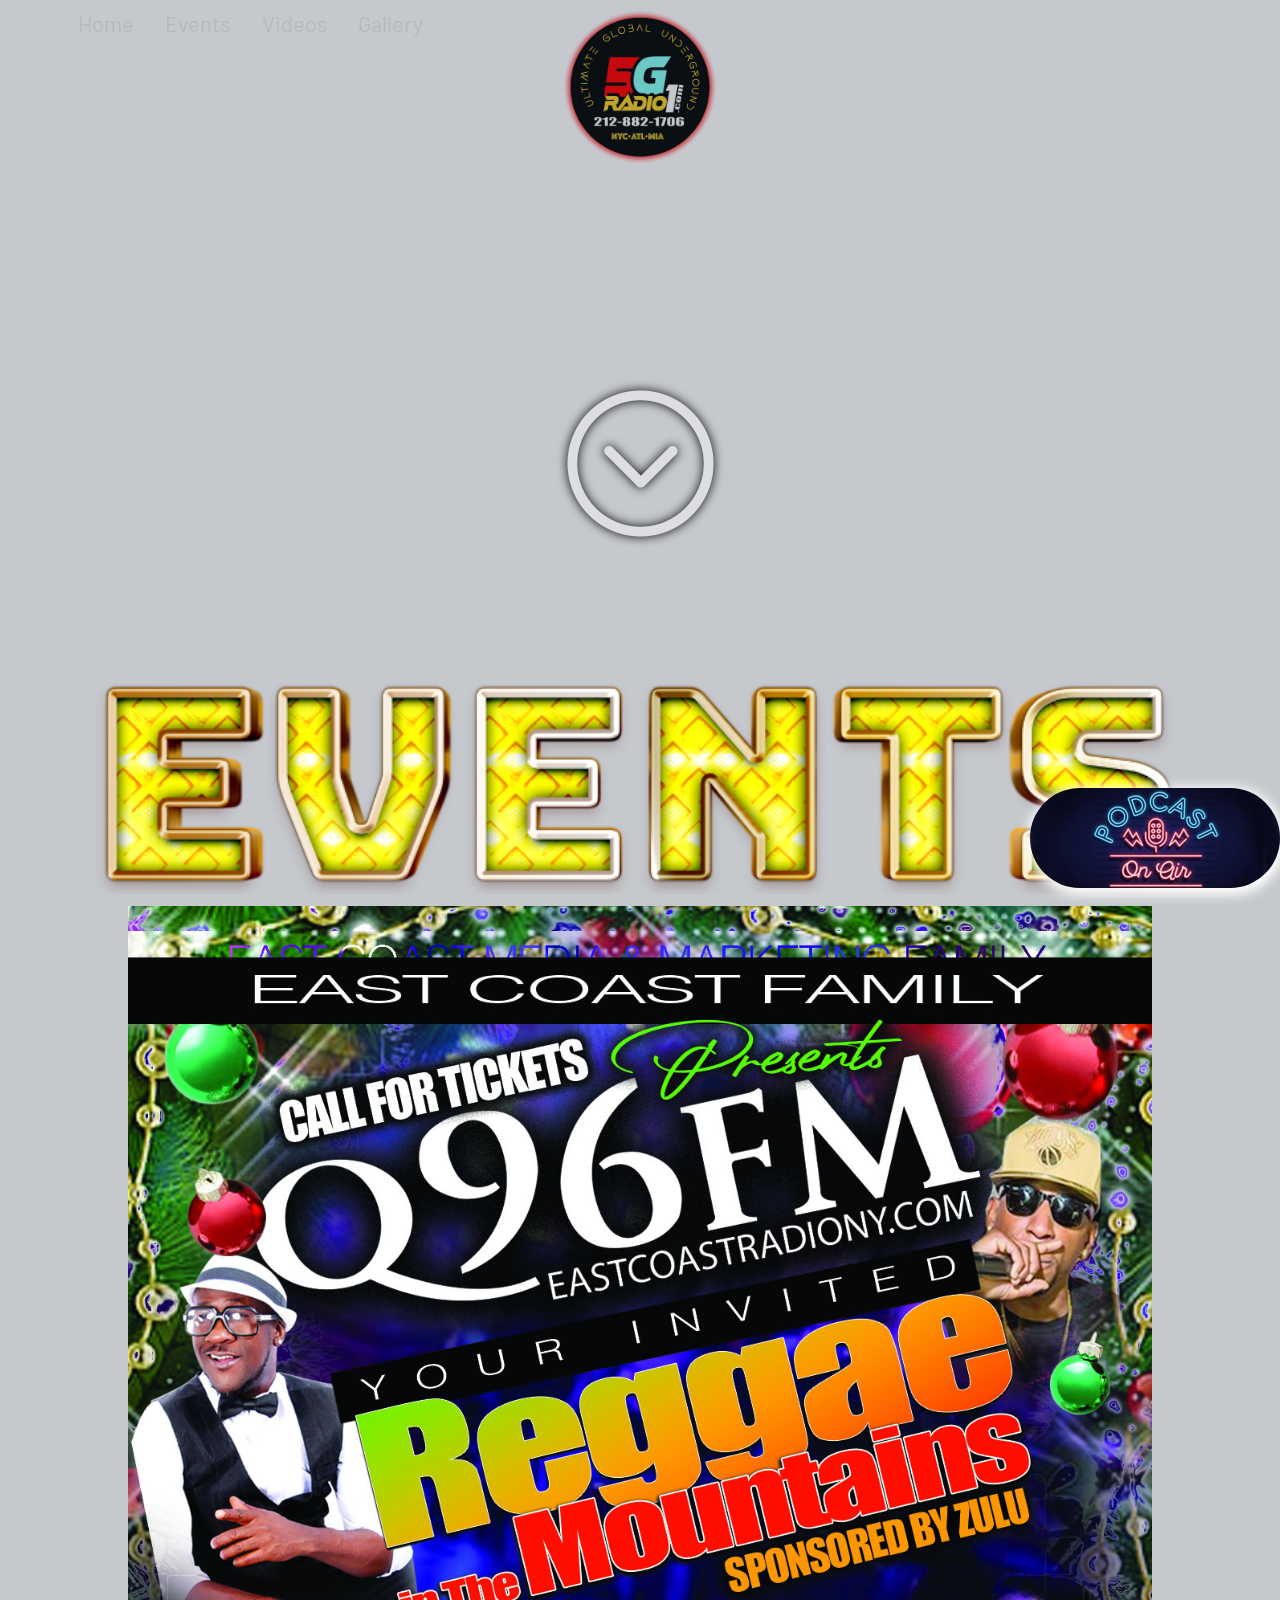
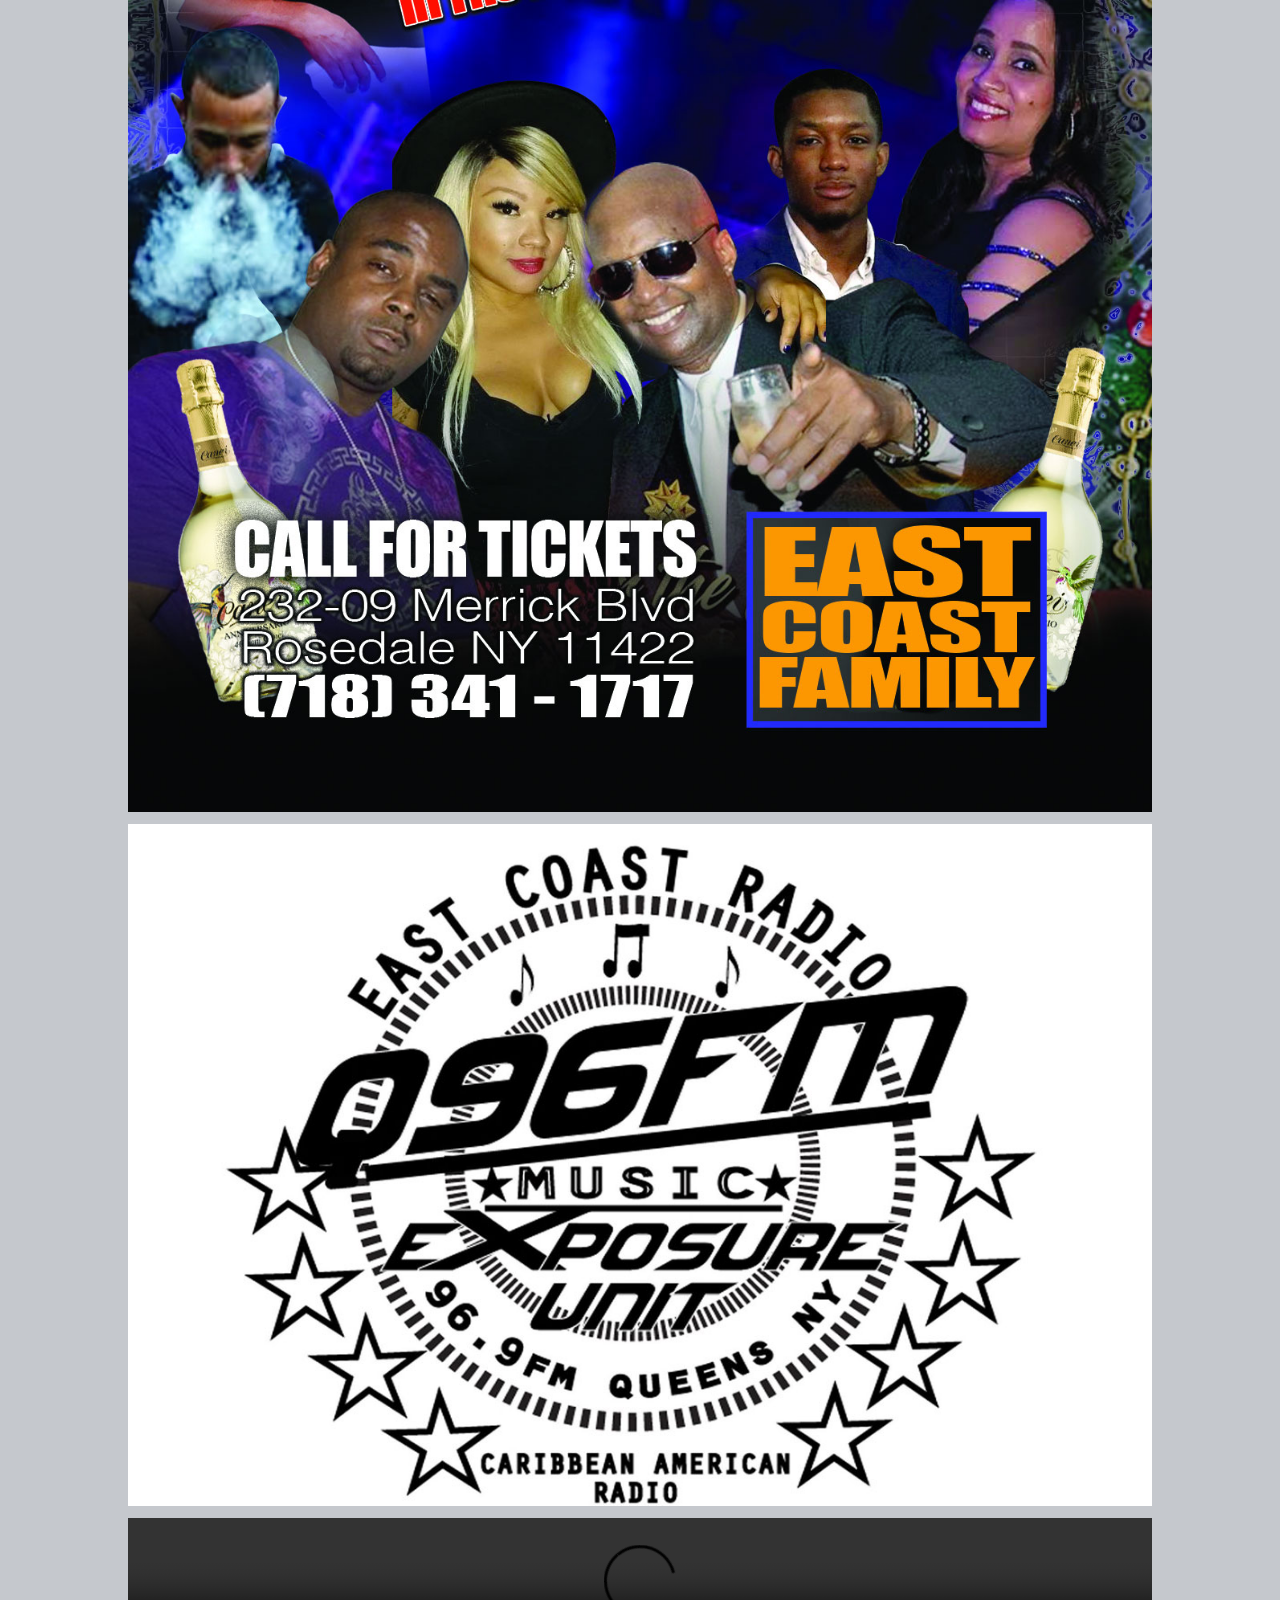
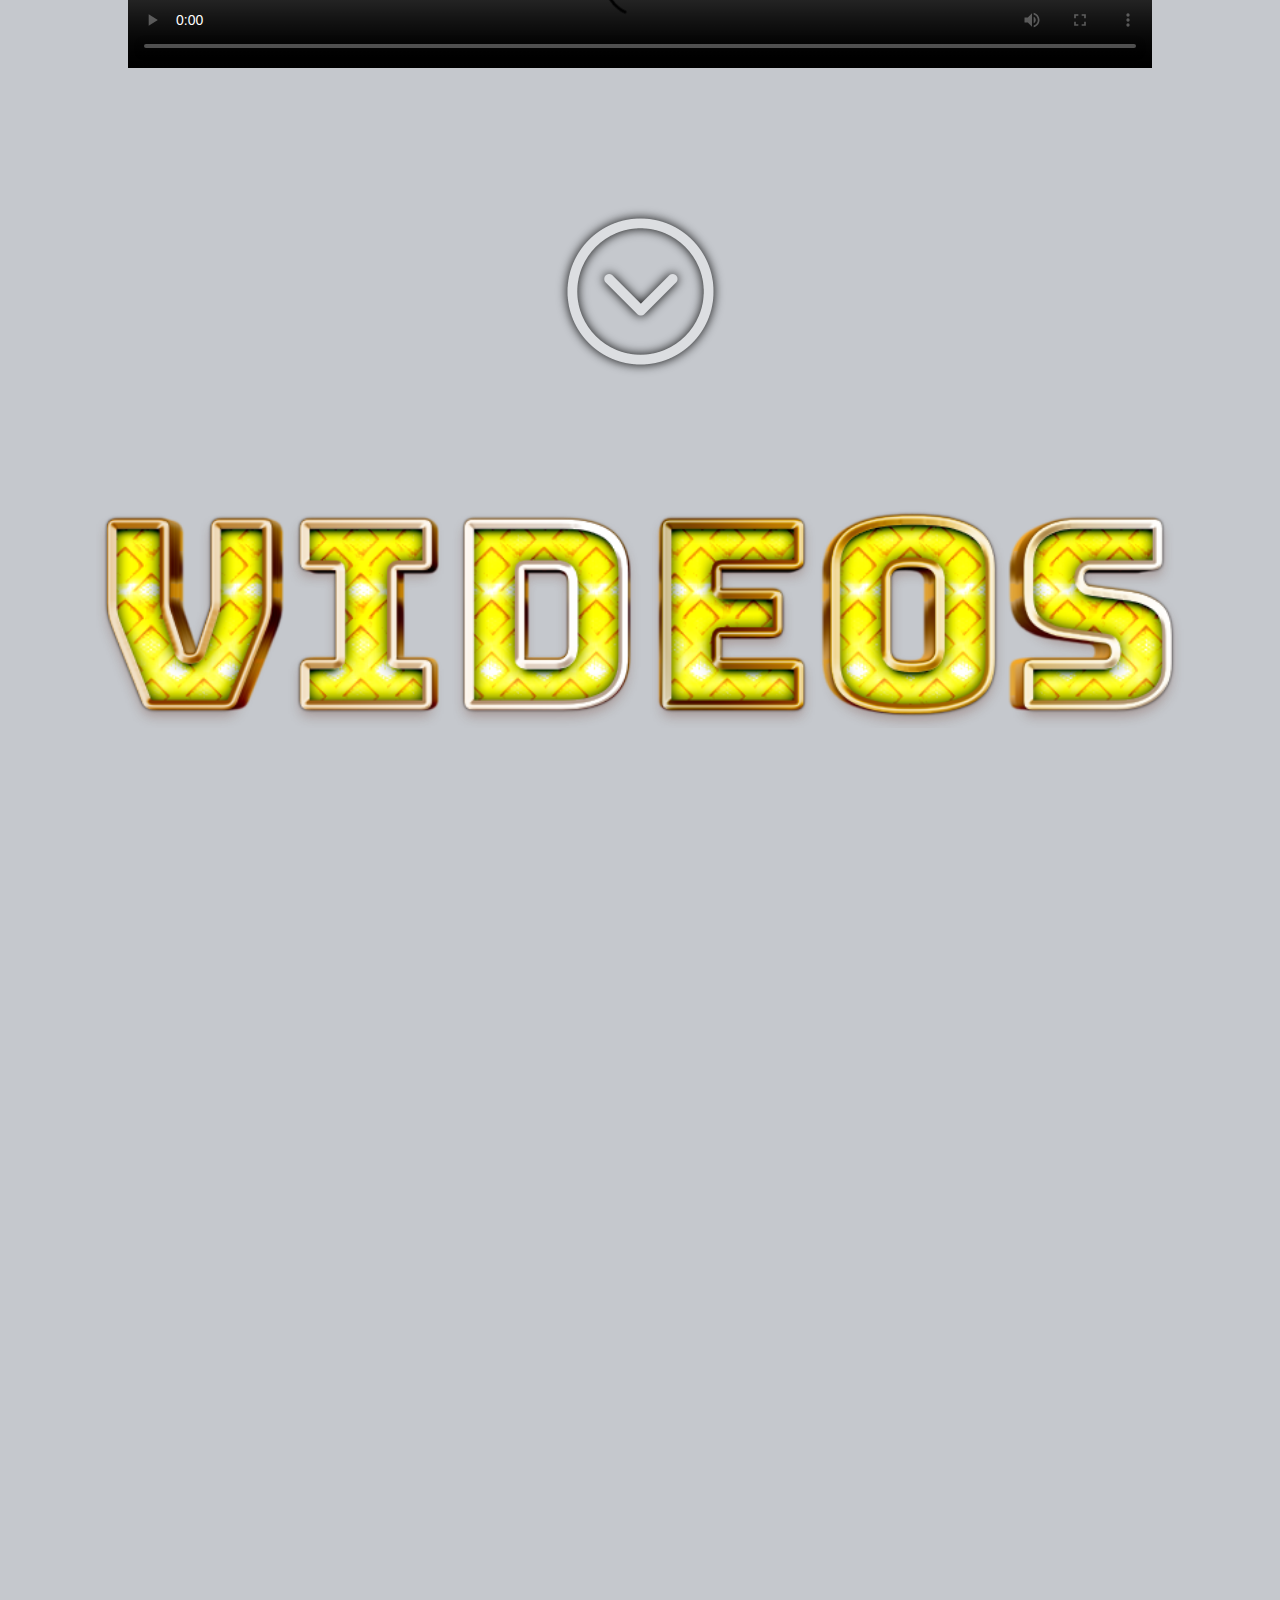
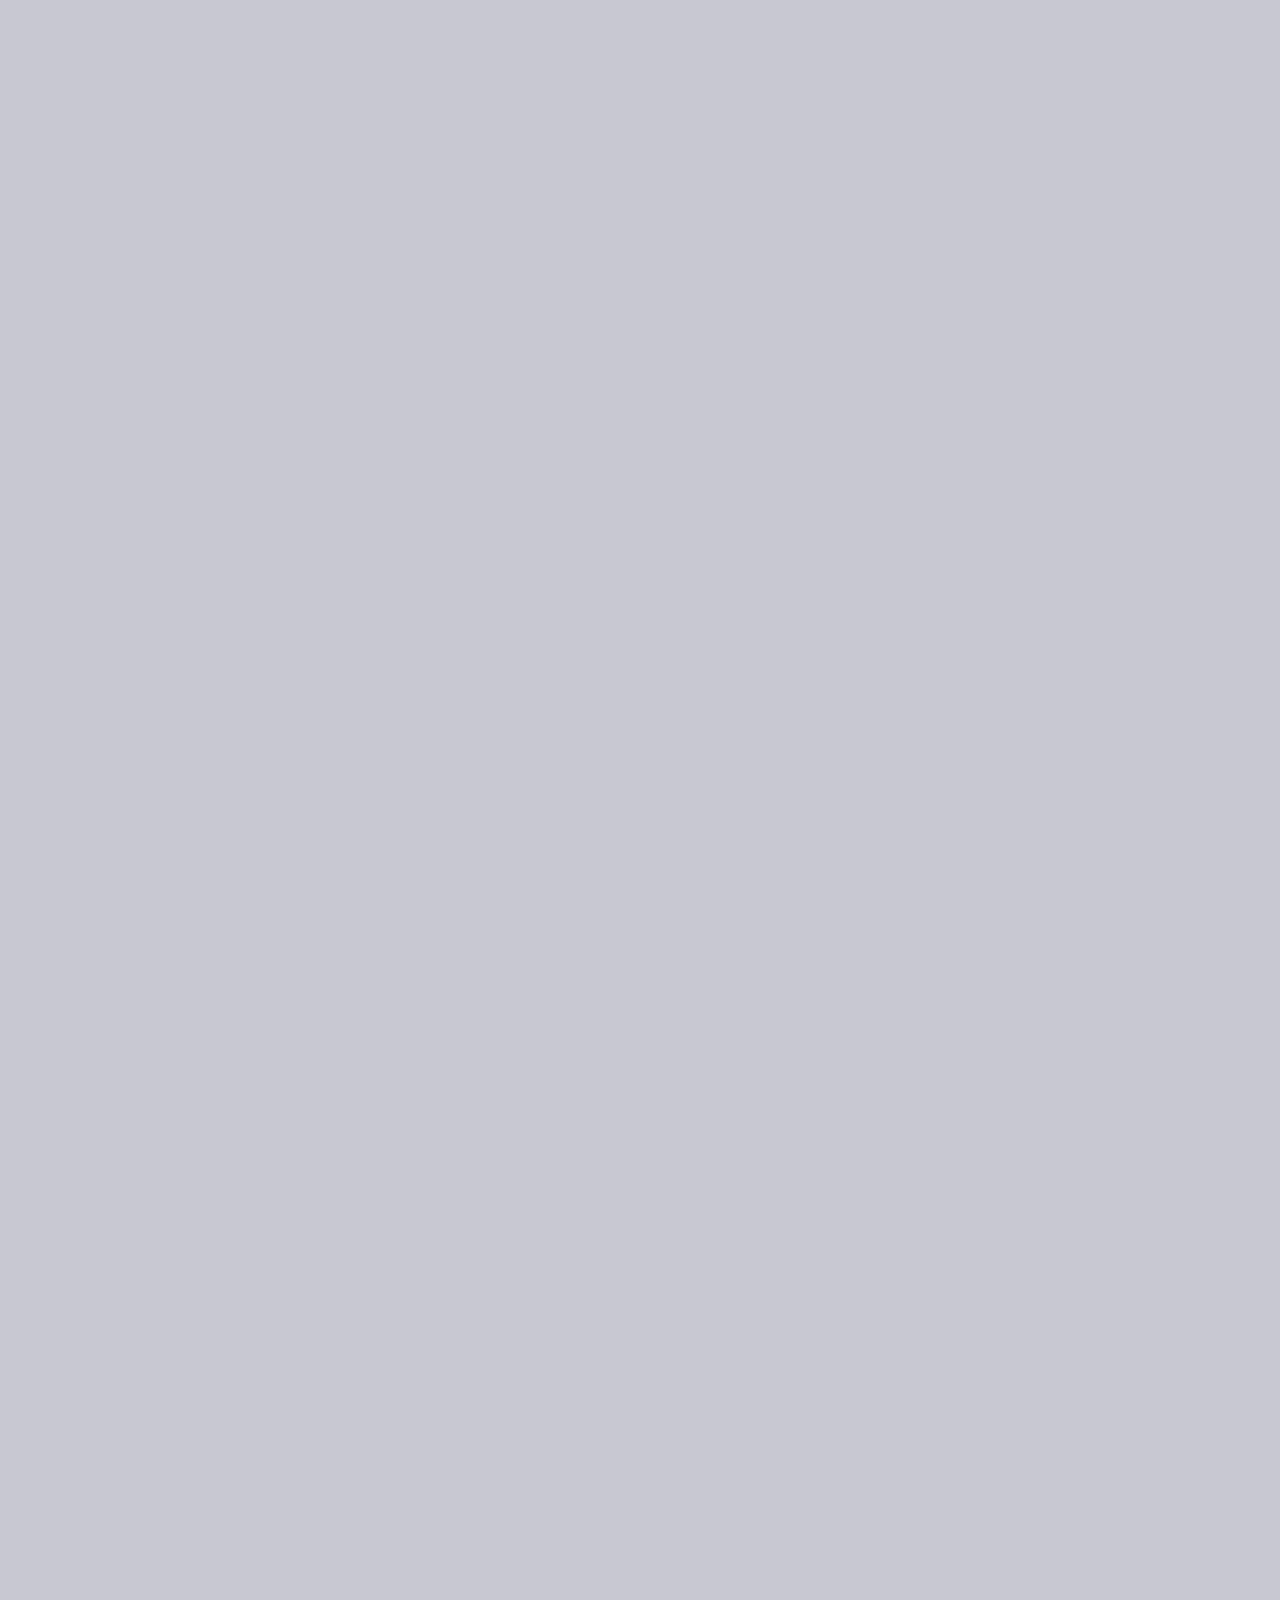
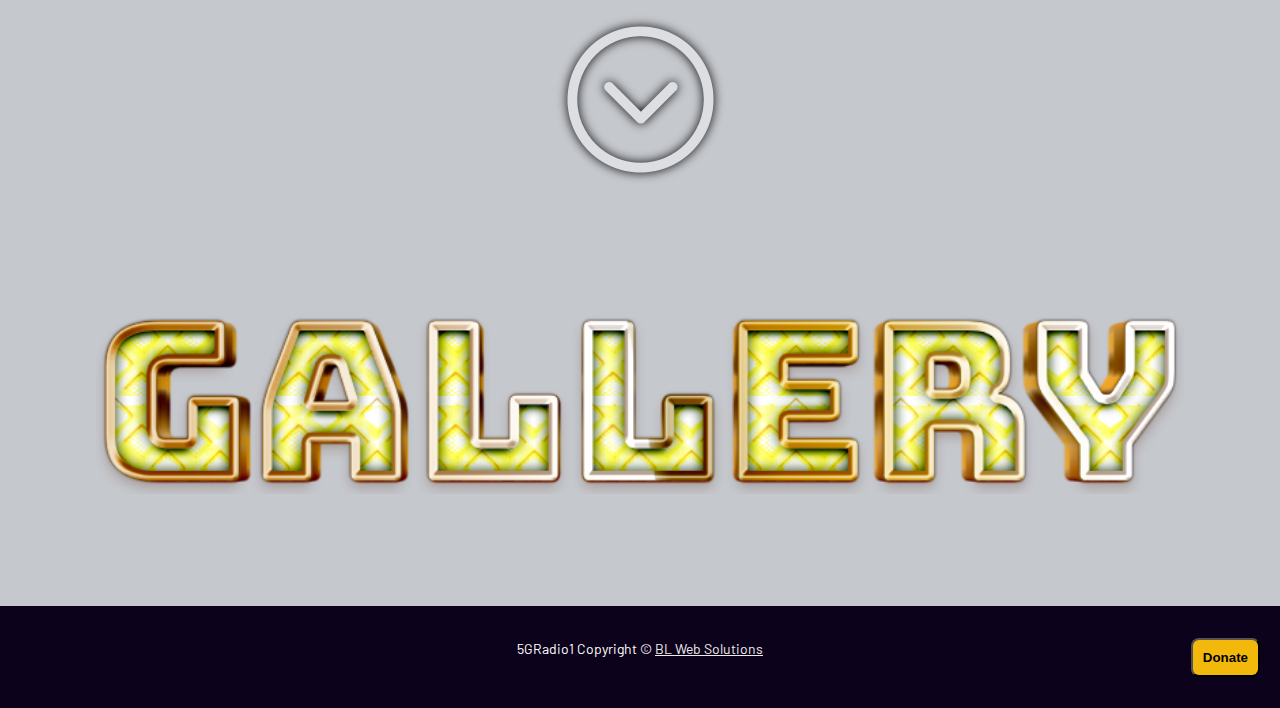
==== commit cf27a884: "1" ====
--- a/index.html
+++ b/index.html
@@ -3,8 +3,9 @@
 <head>
   <meta charset="UTF-8">
   <meta name="viewport" content="width=device-width, initial-scale=1.0">
+
   <title>5GRadio1 Global Radio Station 24/7</title>
-  
+
   <link rel="icon" type="image/png" sizes="32x32" href="images/favicon.png">
 
   <link rel="stylesheet" href="assets/radio.css">
@@ -65,35 +66,35 @@
 
 <div class="content">
 
-<!-- BEGINS: AUTO-GENERATED MUSES RADIO PLAYER CODE -->
-<div id="livestream">
-  <script type="text/javascript" src="https://hosted.muses.org/mrp.js"></script>
+  <!-- BEGINS: AUTO-GENERATED MUSES RADIO PLAYER CODE -->
+  <div id="livestream">
+    <script type="text/javascript" src="https://hosted.muses.org/mrp.js"></script>
+    
+    <script type="text/javascript">
+    MRP.insert({
+    'url':'https://streamer.radio.co/sc3a7cc4c5/listen',
+    'codec':'mp3',
+    'volume':100,
+    'autoplay':false,
+    'jsevents':true,
+    'buffering':0,
+    'title':'5gradio1.com',
+    'wmode':'transparent',
+    'skin':'listen-live',
+    'width':250,
+    'height':100
+    });
+    </script>
+    <!-- ENDS: AUTO-GENERATED MUSES RADIO PLAYER CODE -->
+  </div>
  
-<script type="text/javascript">
-MRP.insert({
-'url':'https://streamer.radio.co/sc3a7cc4c5/listen',
-'codec':'mp3',
-'volume':100,
-'autoplay':false,
-'jsevents':true,
-'buffering':0,
-'title':'5gradio1.com',
-'wmode':'transparent',
-'skin':'listen-live',
-'width':250,
-'height':100
-});
-</script>
-<!-- ENDS: AUTO-GENERATED MUSES RADIO PLAYER CODE -->
-</div>
- 
-<div id="podcast">
-  <img src="images/podcast.jpg" />
-</div>
+  <div id="podcast">
+    <img src="images/podcast.jpg" />
+  </div>
 
-<p>&nbsp;</p>
+  <p>&nbsp;</p>
 
-<button class="scrollButton" onclick="scrollDown()"><img src="images/arrow.png"></button>
+  <button class="scrollButton" onclick="scrollDown()"><img src="images/arrow.png"></button>
 
 
   <!--<h1 id="events">Events</h1>-->
@@ -103,36 +104,32 @@
   <img id="q96fm1" class="darken" src="images/event.jpg" alt="5gradio1">
   <img id="q96fm2" class="darken" src="images/q96fm.jpg" alt="5gradio1"/>
 
-  <video controls="" id="embedVideo" width="100%" height="100%">
+  <video controls="" id="embedVideo">
     <source src="assets/1.mp4" type="video/mp4">
   </video>
 
   <button class="scrollButton" onclick="scrollDown()"><img src="images/arrow.png"></button>
 
   <!-- videos -->
-<!--  <h1 id="videos">Videos</h1>-->
   <img id="videos" class="headline" src="images/videos.png" />
   <div class="videoContainer">
   
-  <iframe width="560" height="315" src="https://www.youtube.com/embed/DLr3nECDqJ0?si=s7c3DtBSyH3BZwjH" title="YouTube video player" frameborder="0" allow="accelerometer; autoplay; clipboard-write; encrypted-media; gyroscope; picture-in-picture; web-share" referrerpolicy="strict-origin-when-cross-origin" allowfullscreen></iframe>
- </div>
+    <iframe width="560" height="315" src="https://www.youtube.com/embed/DLr3nECDqJ0?si=s7c3DtBSyH3BZwjH" title="YouTube video player" frameborder="0" allow="accelerometer; autoplay; clipboard-write; encrypted-media; gyroscope; picture-in-picture; web-share" referrerpolicy="strict-origin-when-cross-origin" allowfullscreen></iframe>
+  </div>
 
   <div class="videoContainer">
-  <iframe width="560" height="315" src="https://www.youtube.com/embed/Y2BV1zJjmtA?si=Rlz9L1SgpnRZnUAJ" title="YouTube video player" frameborder="0" allow="accelerometer; autoplay; clipboard-write; encrypted-media; gyroscope; picture-in-picture; web-share" referrerpolicy="strict-origin-when-cross-origin" allowfullscreen></iframe>
-</div>
+    <iframe width="560" height="315" src="https://www.youtube.com/embed/Y2BV1zJjmtA?si=Rlz9L1SgpnRZnUAJ" title="YouTube video player" frameborder="0" allow="accelerometer; autoplay; clipboard-write; encrypted-media; gyroscope; picture-in-picture; web-share" referrerpolicy="strict-origin-when-cross-origin" allowfullscreen></iframe>
+  </div>
  
   <div class="videoContainer">
-  <iframe width="560" height="315" src="https://www.youtube.com/embed/DLr3nECDqJ0?si=r_hvJF5PSGeiwJ15" title="YouTube video player" frameborder="0" allow="accelerometer; autoplay; clipboard-write; encrypted-media; gyroscope; picture-in-picture; web-share" referrerpolicy="strict-origin-when-cross-origin" allowfullscreen></iframe>
+    <iframe width="560" height="315" src="https://www.youtube.com/embed/DLr3nECDqJ0?si=r_hvJF5PSGeiwJ15" title="YouTube video player" frameborder="0" allow="accelerometer; autoplay; clipboard-write; encrypted-media; gyroscope; picture-in-picture; web-share" referrerpolicy="strict-origin-when-cross-origin" allowfullscreen></iframe>
+  </div>
 
-</div>
+  <button class="scrollButton" onclick="scrollDown()"><img src="images/arrow.png"></button>
 
-<button class="scrollButton" onclick="scrollDown()"><img src="images/arrow.png"></button>
-
-<!-- gallery pages --> 
-<!--<h1 id="gallery">Gallery</h1>-->
-<img id="gallery" class="headline" src="images/gallery.png" />
-
-
+  <!-- gallery pages --> 
+  <!--<h1 id="gallery">Gallery</h1>-->
+  <img id="gallery" class="headline" src="images/gallery.png" />
 
 </div>
  
@@ -149,15 +146,15 @@
     <a href="https://www.paypal.com/webapps/shoppingcart?flowlogging_id=f6345180667dc&mfid=1713240376703_f6345180667dc#/checkout/openButton"><button class="blinking" >Donate</button></a>
   </div>
 
-<script>
- const element2 = document.getElementById('livestream');
+  <script>
+  const element2 = document.getElementById('livestream');
 
-  // Add click event listener to Element
-  element2.addEventListener('click', function() {
+    // Add click event listener to Element
+    element2.addEventListener('click', function() {
 
-    console.log('click ' + element2)
-  })
-</script>
+      console.log('click ' + element2)
+    })
+  </script>
 
 </footer>
 </body>
--- a/assets/radio.css
+++ b/assets/radio.css
@@ -1,22 +1,23 @@
 /*Google Fonts*/
 @import url('https://fonts.googleapis.com/css2?family=Barlow:wght@400;500;600;700&amp;display=swap');
 
-    body {
+    body { 
       font-family: "Barlow", sans-serif;
       transition: background-image 3s ease;
-      background-size: cover;
+      background-repeat: no-repeat;
       background-position: center;
+      width: 100vw;
       height: 100vh; /* Adjust height as needed */
       margin: 0;
       padding: 0;
       position: absolute; 
-      background-size: cover;
       background-attachment: fixed; /* Keeps the background image fixed in place */
       text-align: center;
       cursor: url('../images/favicon.png'), auto; 
     }
 
     #menuContainer {
+      width: 100vw;
       display: flex; /* Use flexbox */
       background-color: rgba(22, 34, 57, 0);
       position: fixed;
@@ -35,7 +36,7 @@
       text-decoration: none;
       margin: 0 3%;
       font-size: 22px;
-      font-family: Poppins, sans-serif;
+      font-family: "Barlow", sans-serif;
     }
 
     /* Style for the logo div */
@@ -65,6 +66,8 @@
       right: 0;
       text-align: center; /* Center the image horizontally */
       cursor: pointer;
+      max-width: 90vw;
+      display: inline-block;
     }
 
     #podcast {
@@ -83,20 +86,15 @@
     @media screen and (max-width: 600px) {
       #livestream { 
         bottom: 120px; 
-        width: 70%! important;
       }
  
       #podcast {
         display: none;
       }
-
-      #podcast img {
-        display: none;
-      }
     }
 
     .headline {
-      width: 90vw;
+      width: 85vw;
     }
     
 
@@ -154,7 +152,7 @@
         padding-bottom: 56.25%; /* Aspect ratio: 16:9 */
         height: 0;
         overflow: hidden;
-        margin: 0 auto; /* Center horizontally */
+        margin: 5vw auto; /* Center horizontally */
         width: 80vw;
       }
 
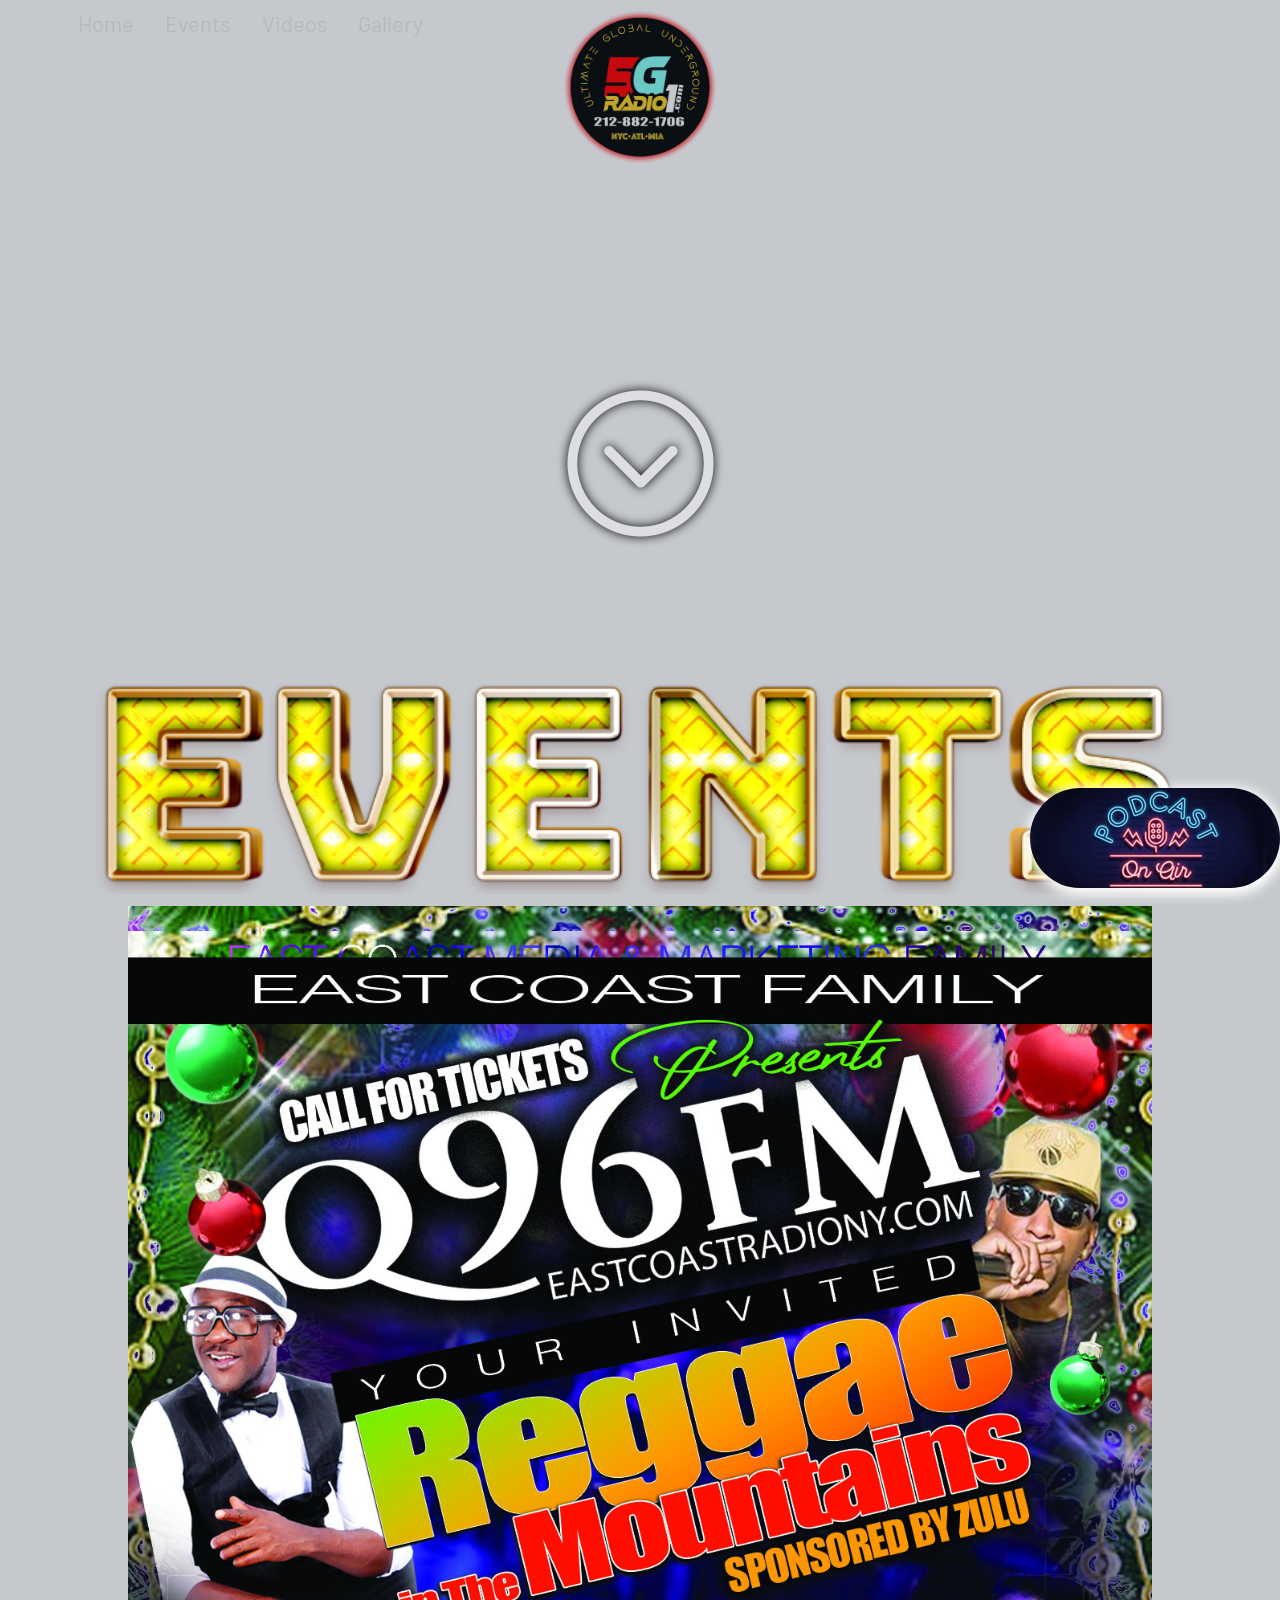
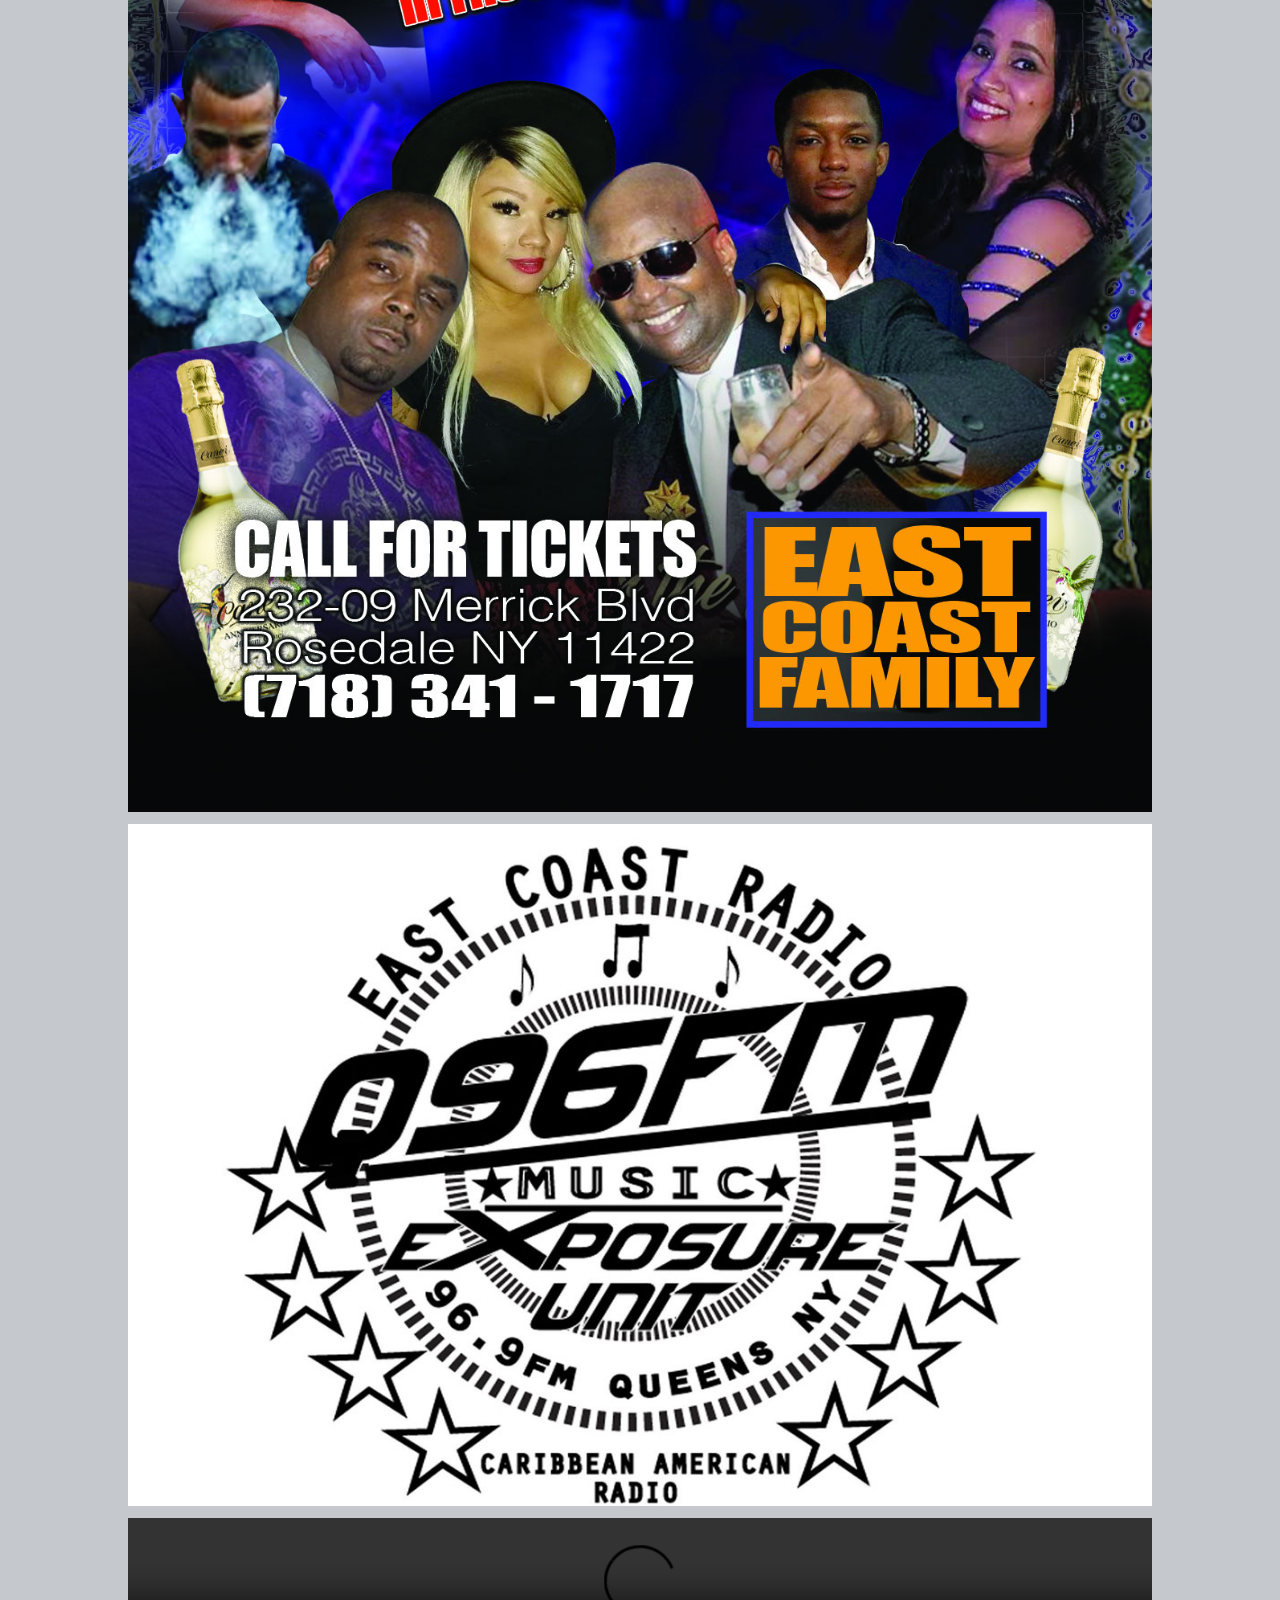
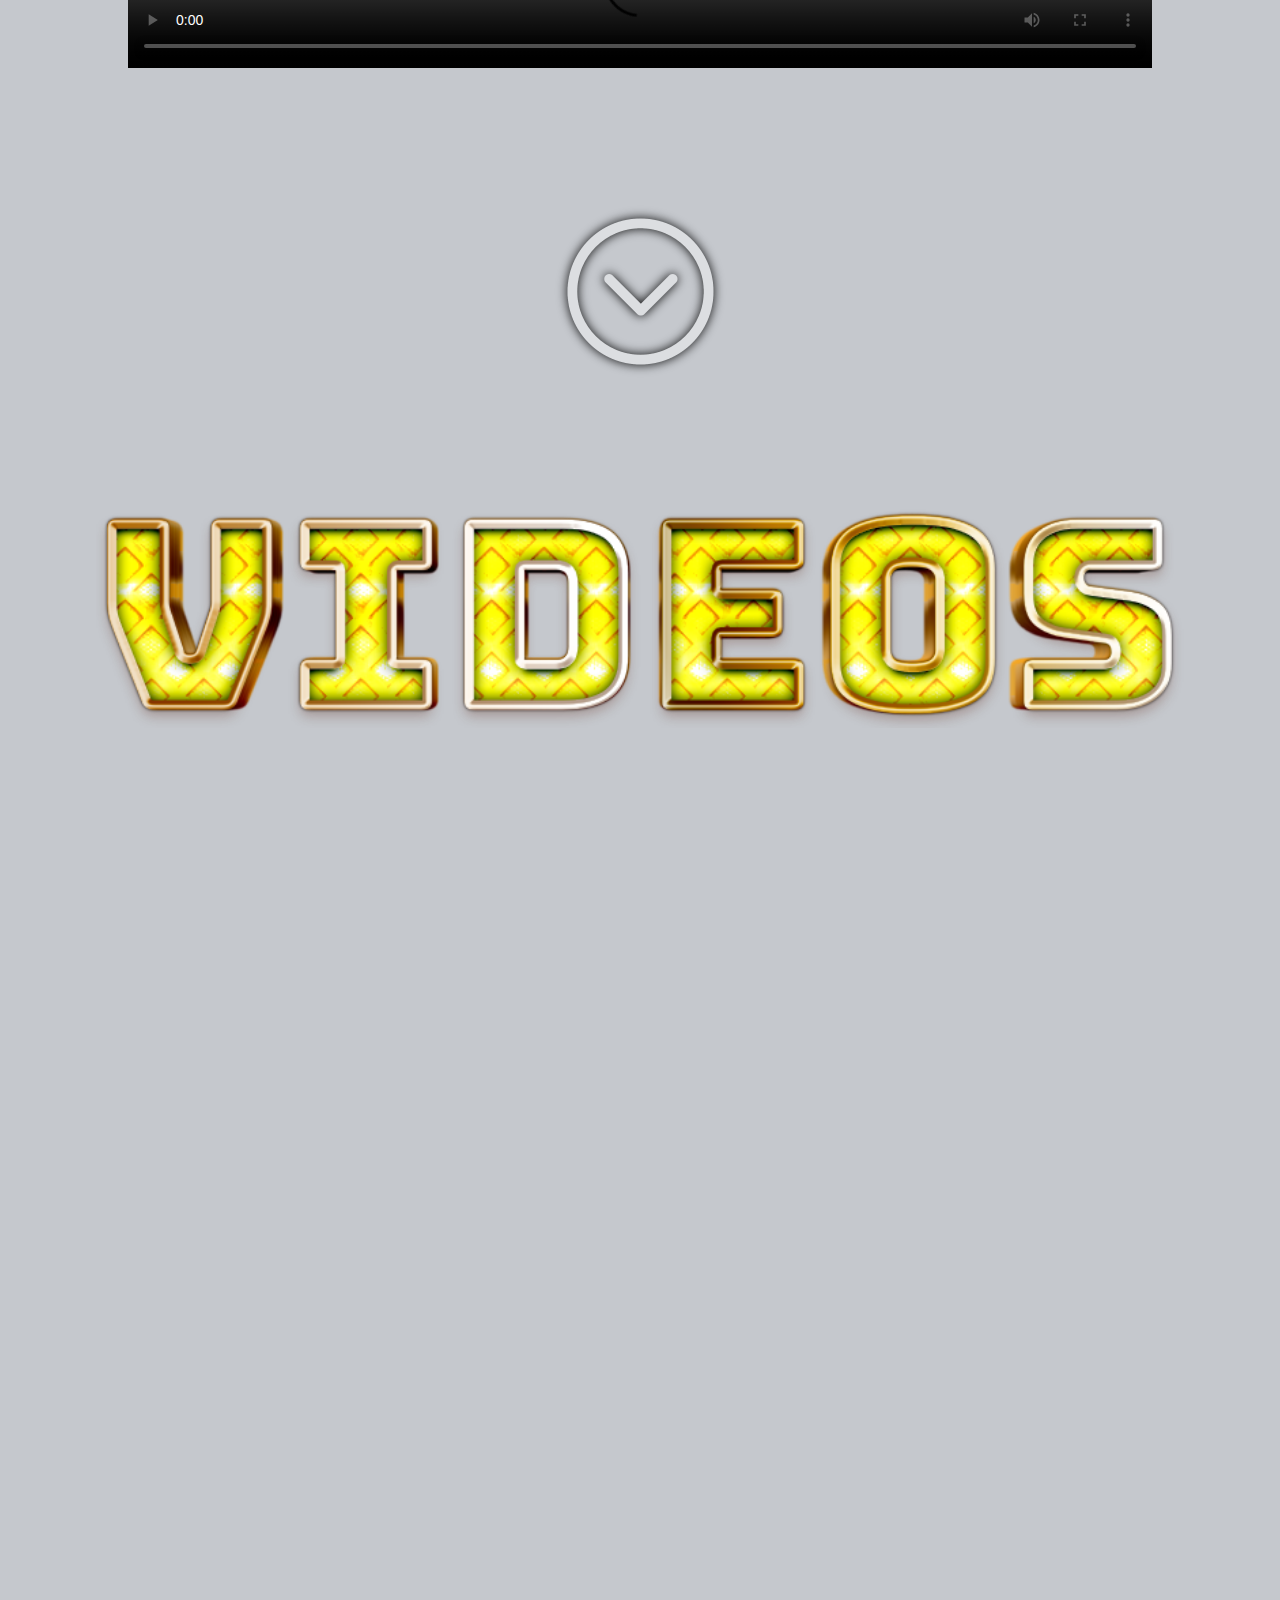
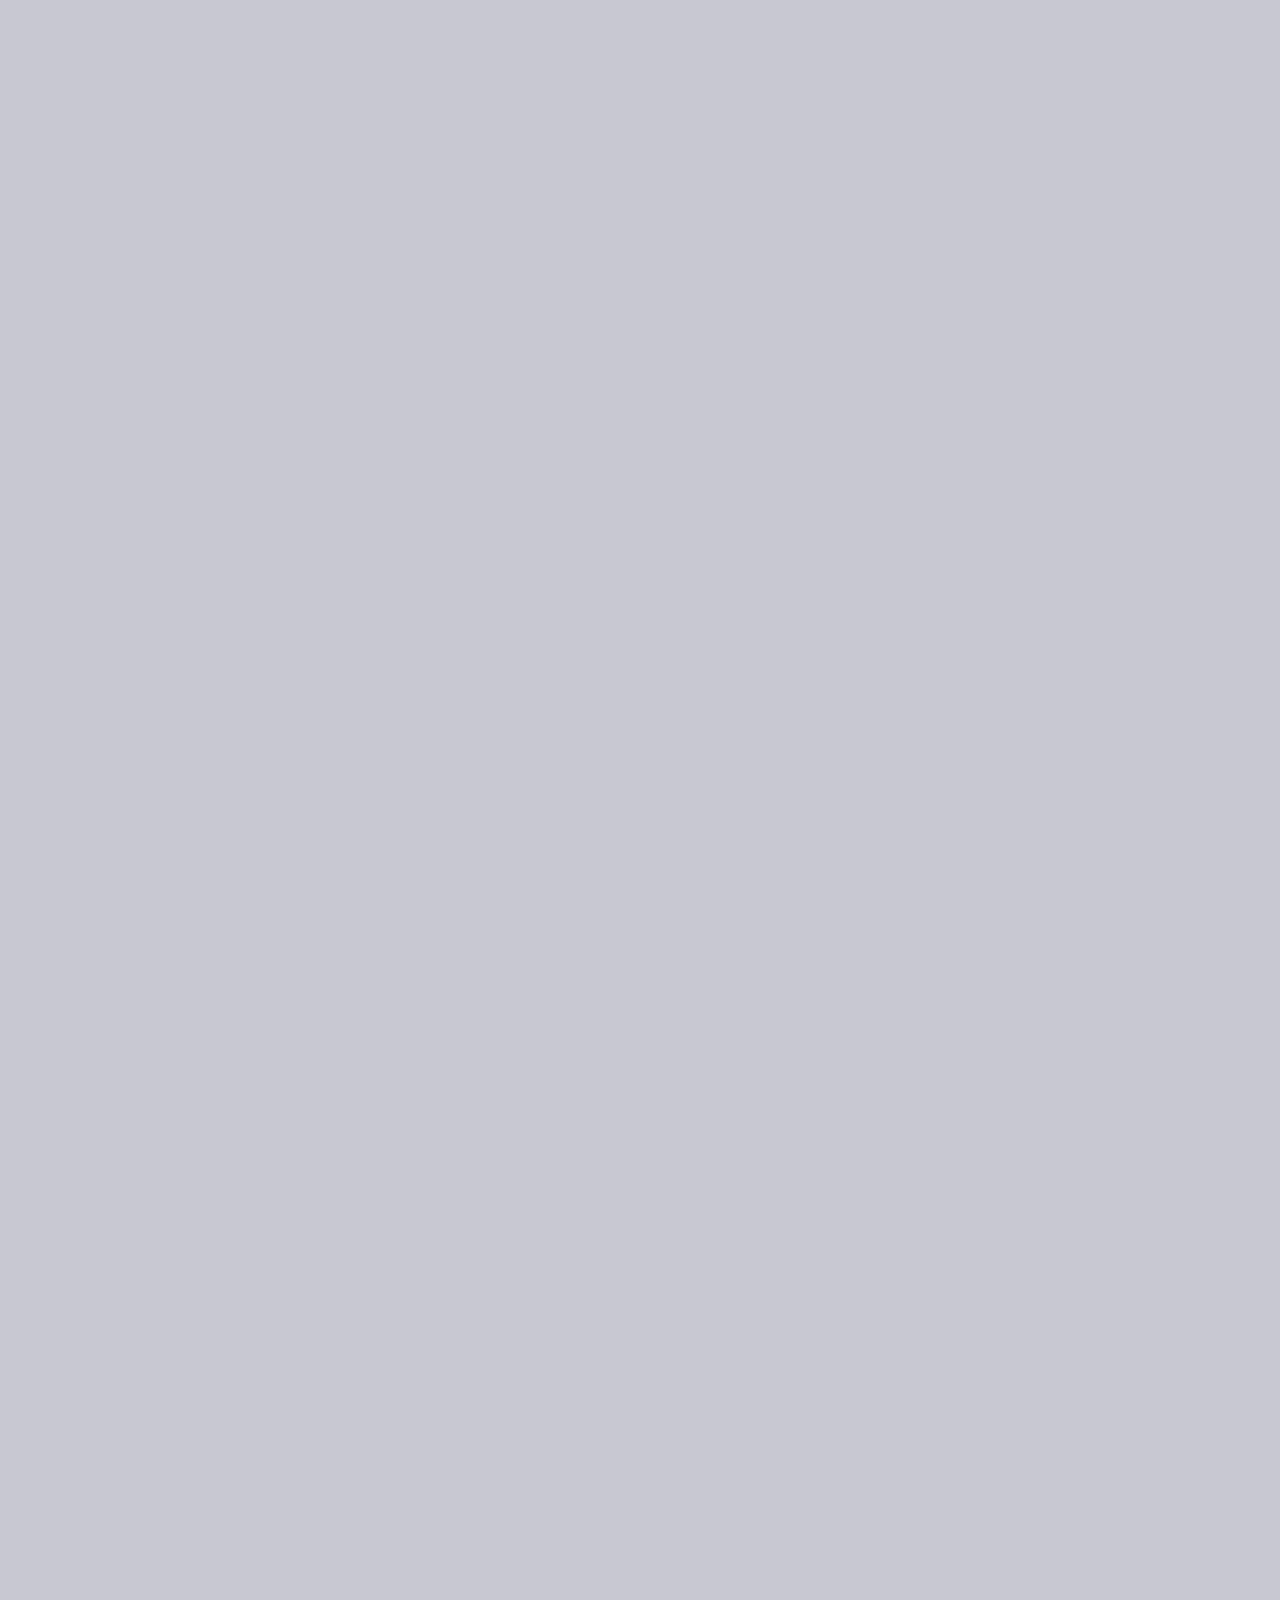
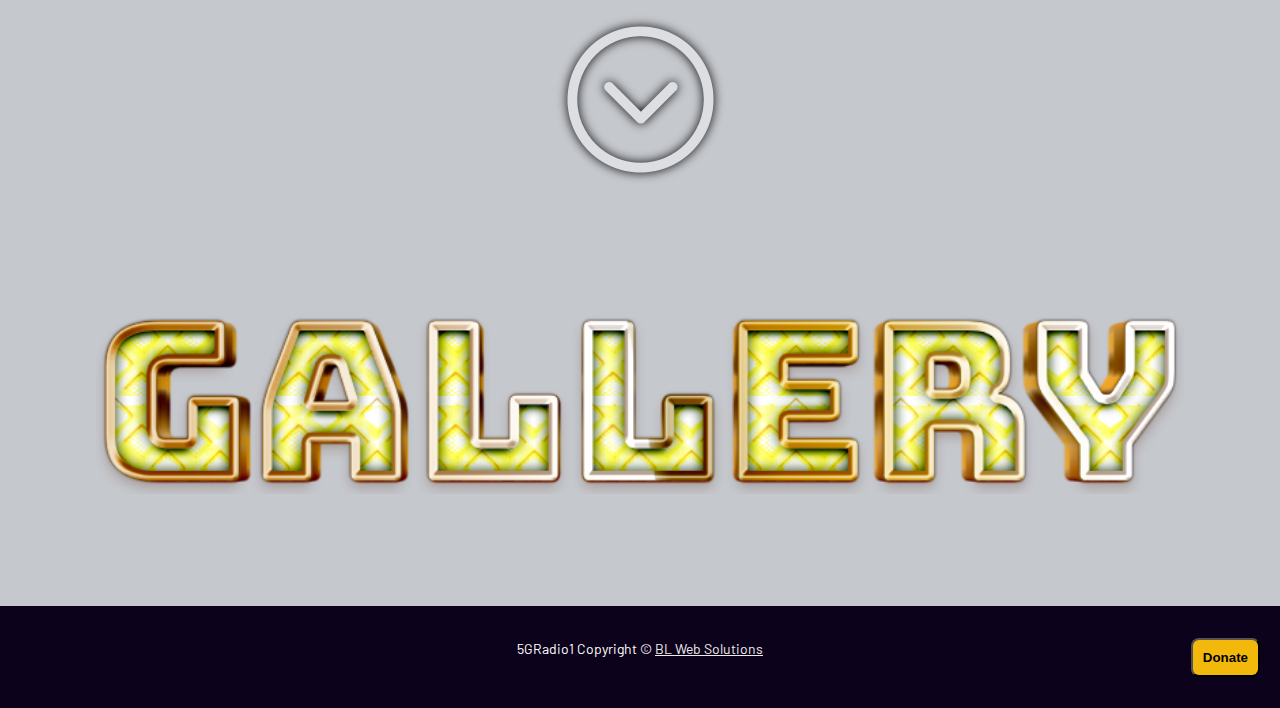
==== commit 1b46ec3e: "1" ====
--- a/index.html
+++ b/index.html
@@ -97,8 +97,6 @@
   <button class="scrollButton" onclick="scrollDown()"><img src="images/arrow.png"></button>
 
 
-  <!--<h1 id="events">Events</h1>-->
-  
   <img id="events" class="headline" src="images/events.png" />
 	
   <img id="q96fm1" class="darken" src="images/event.jpg" alt="5gradio1">
--- a/assets/radio.css
+++ b/assets/radio.css
@@ -88,9 +88,10 @@
         bottom: 120px; 
       }
  
-      #podcast {
+      #podcast, #podcast img {
         display: none;
       }
+
     }
 
     .headline {
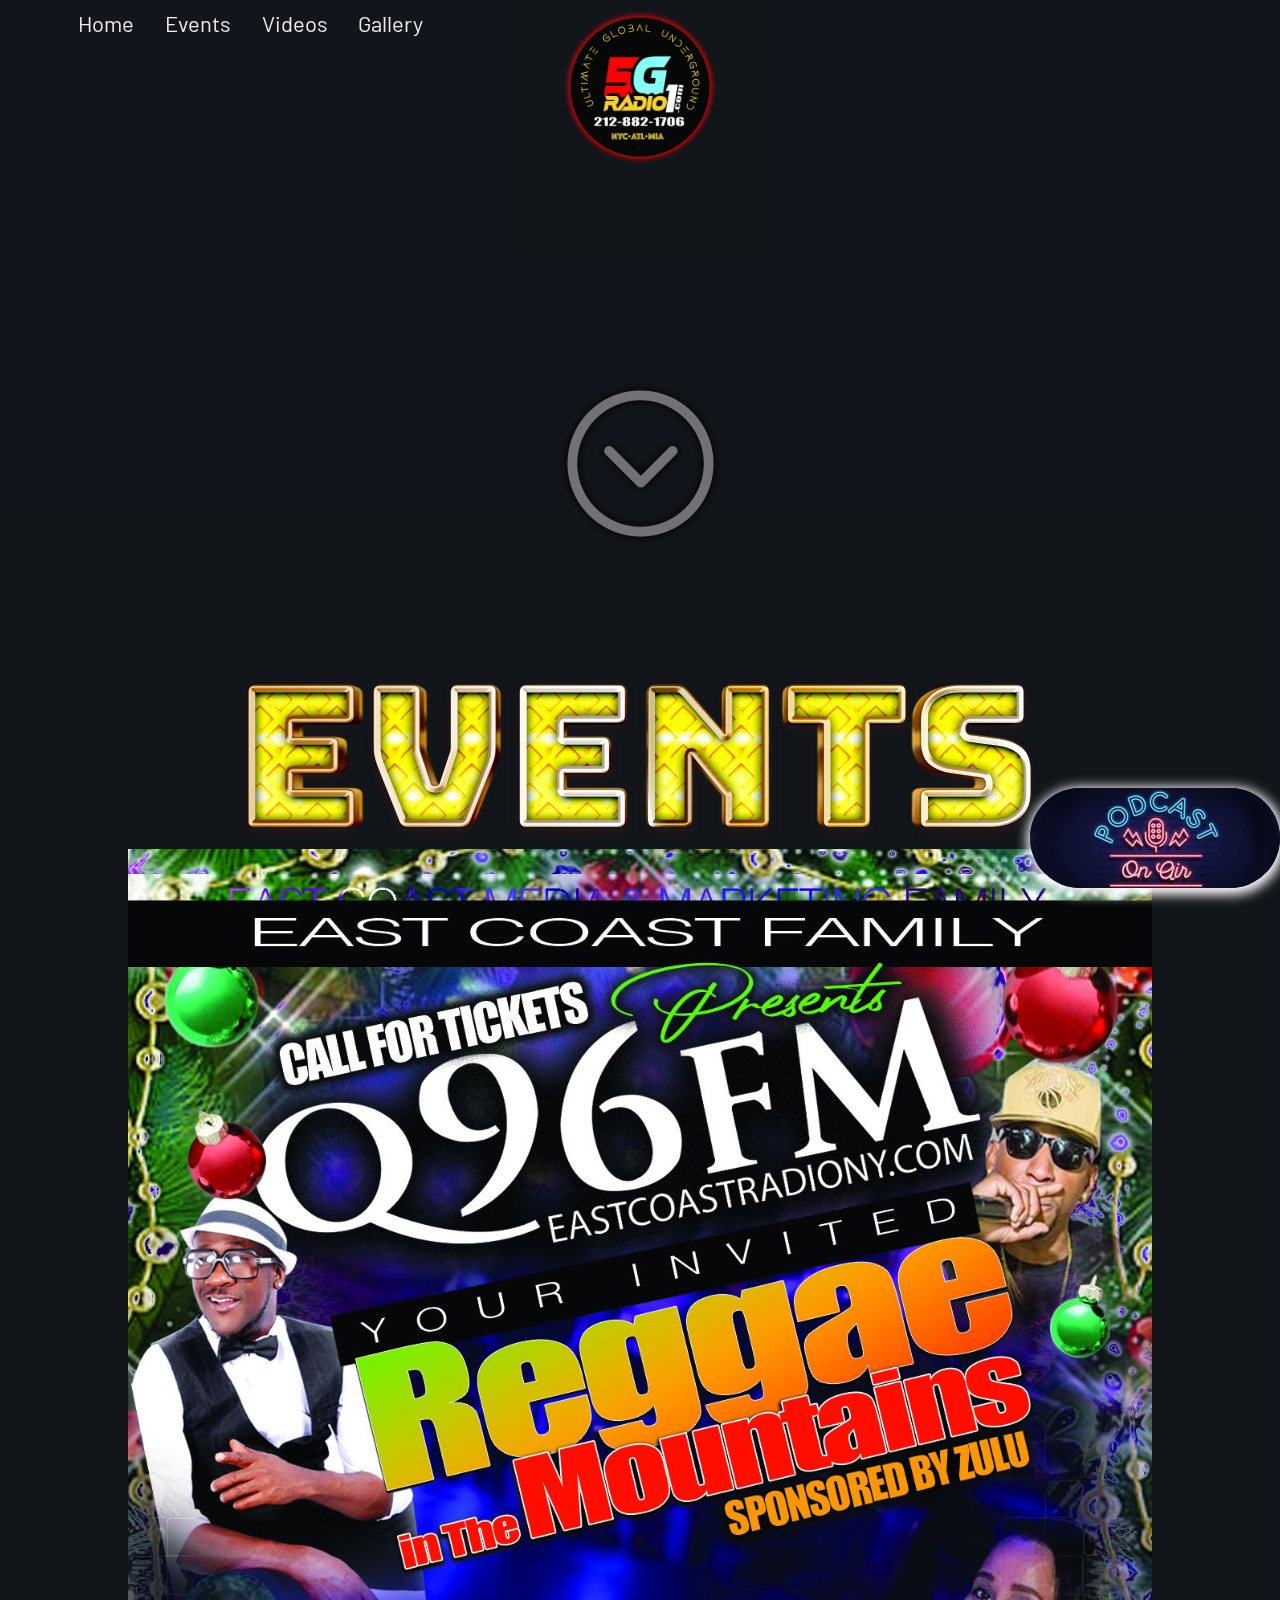
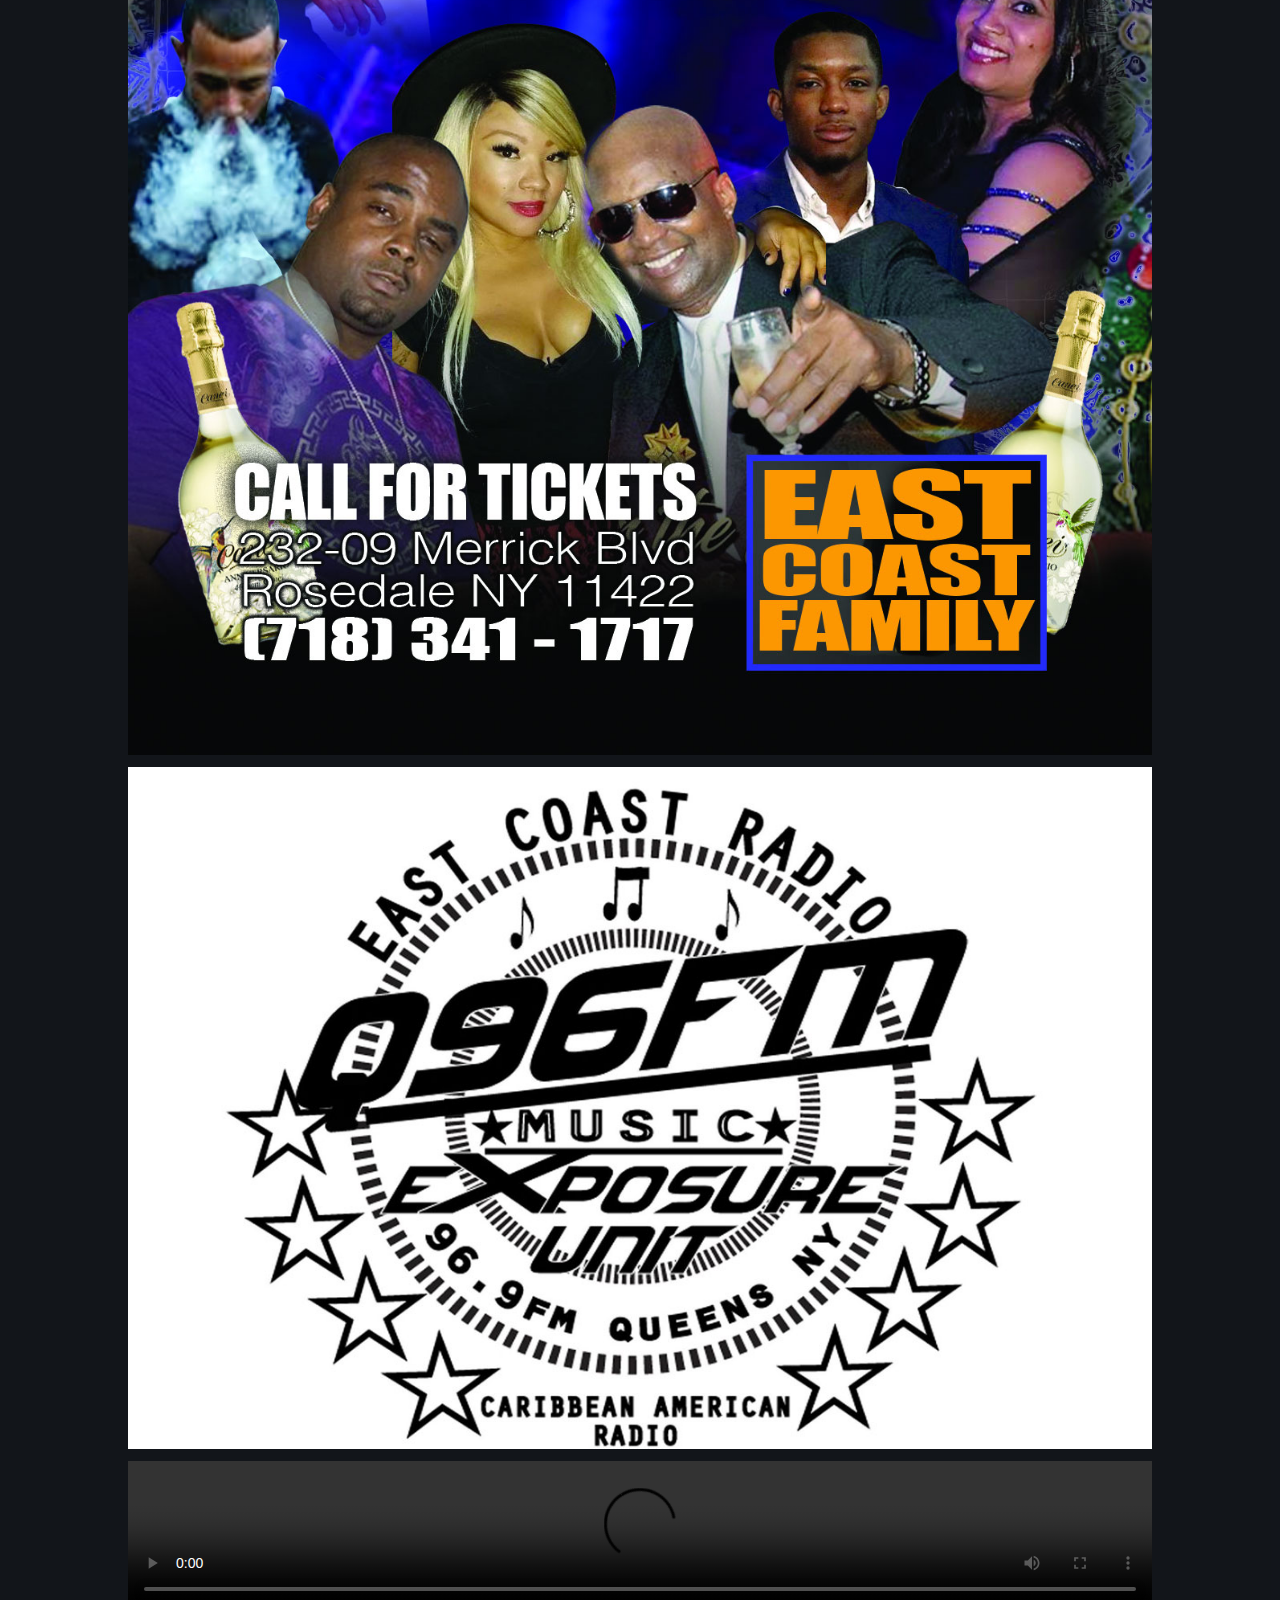
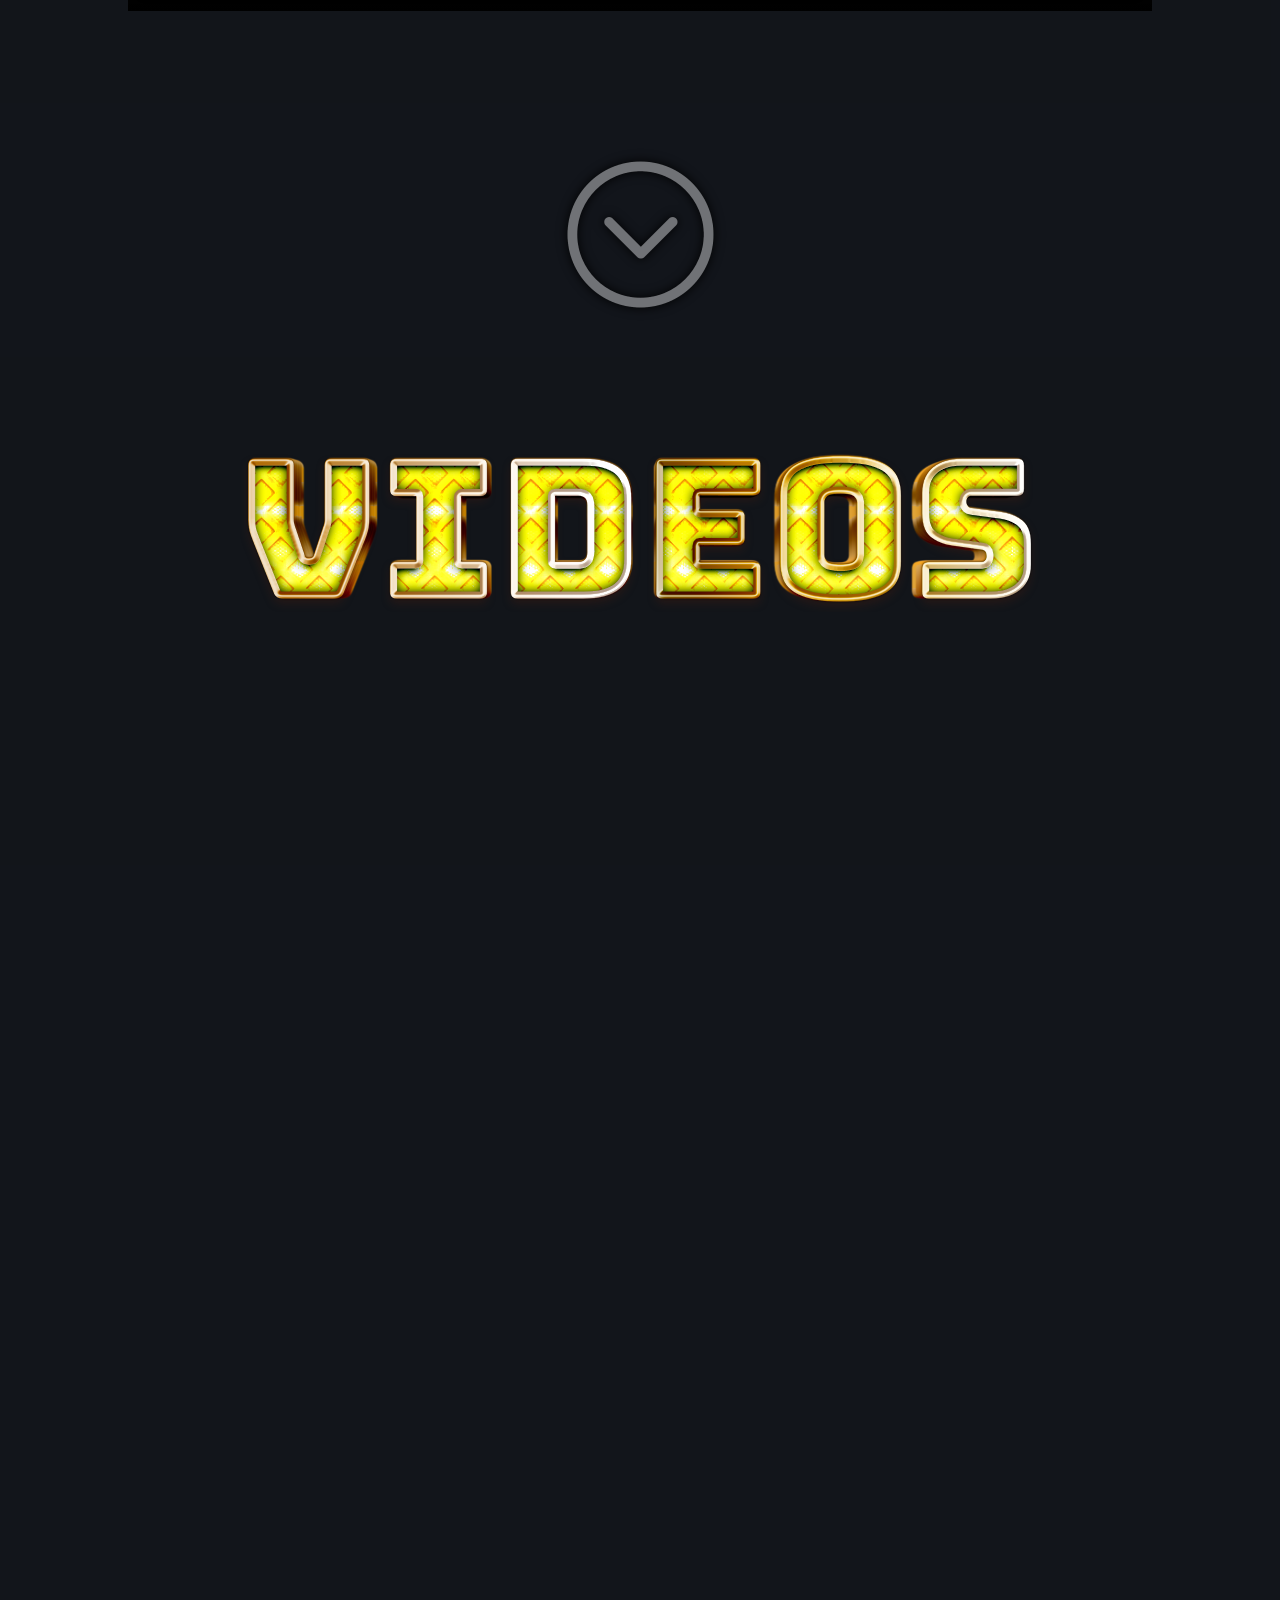
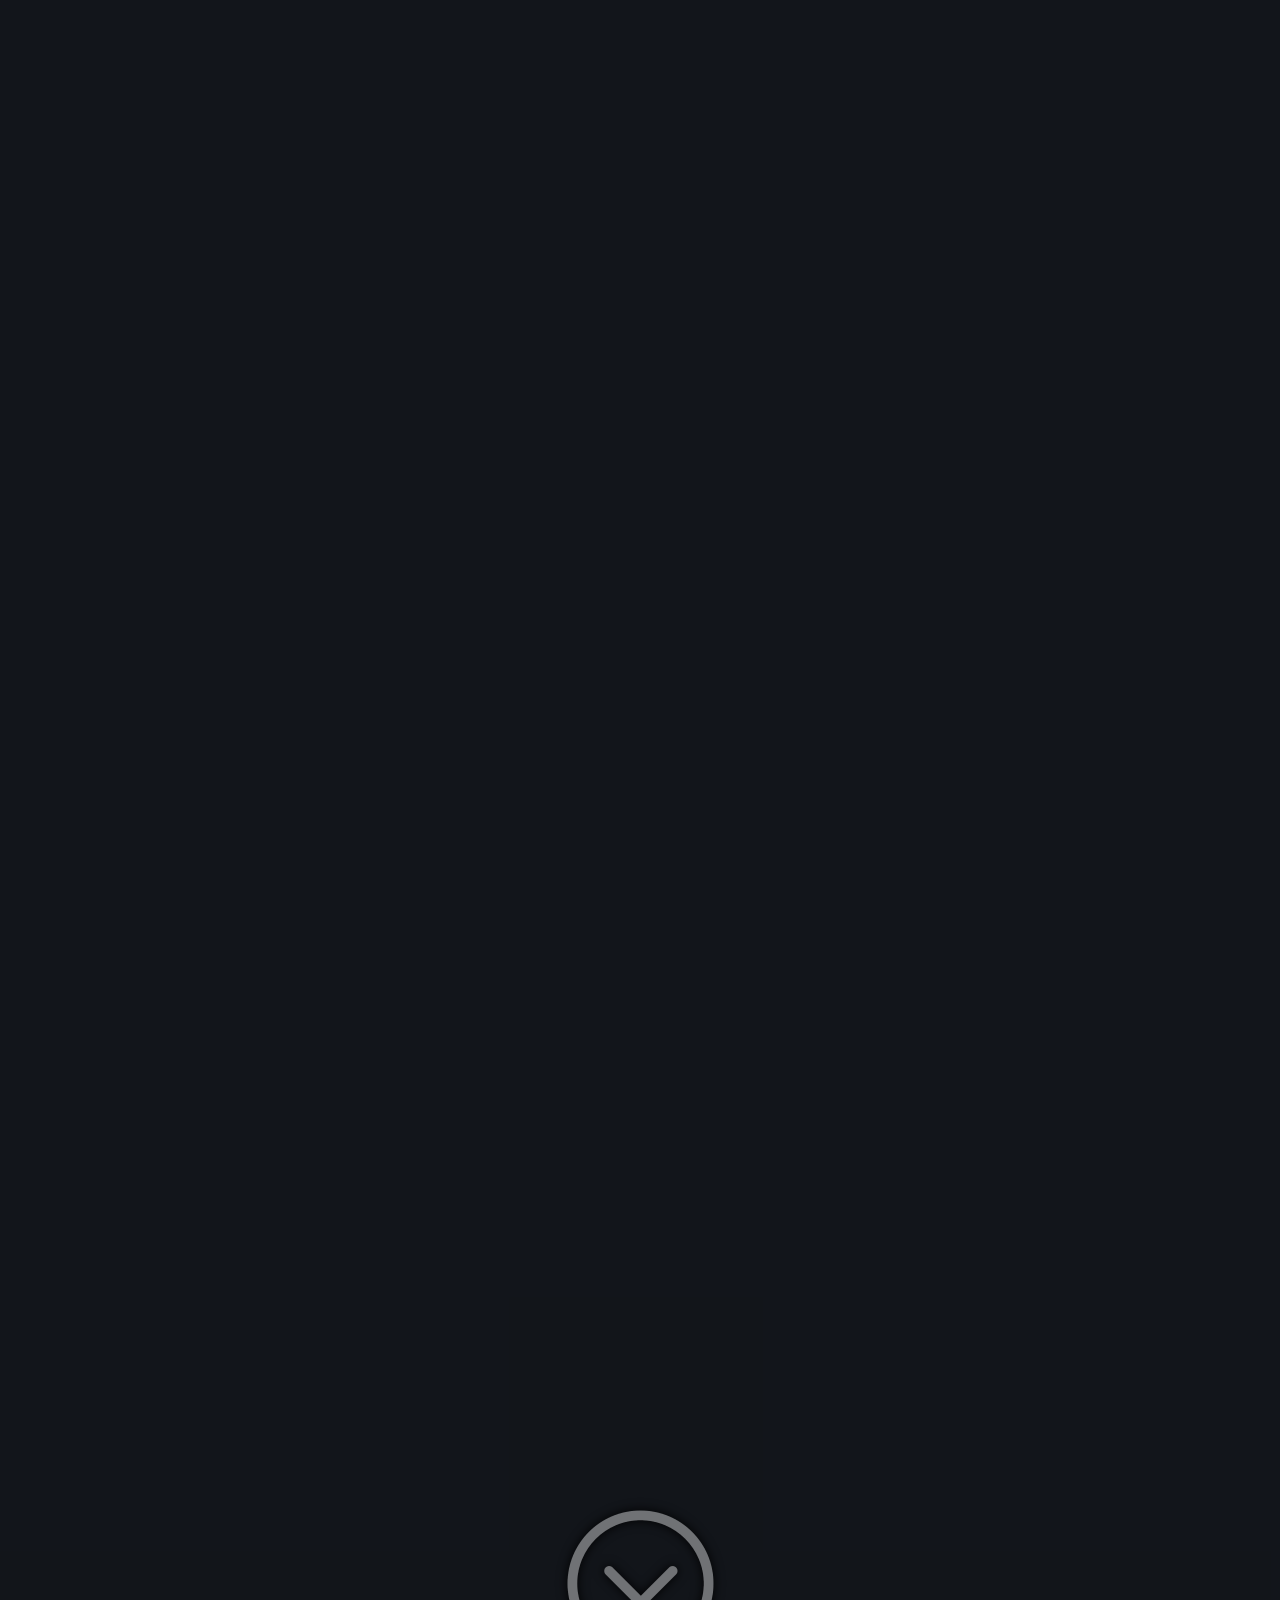
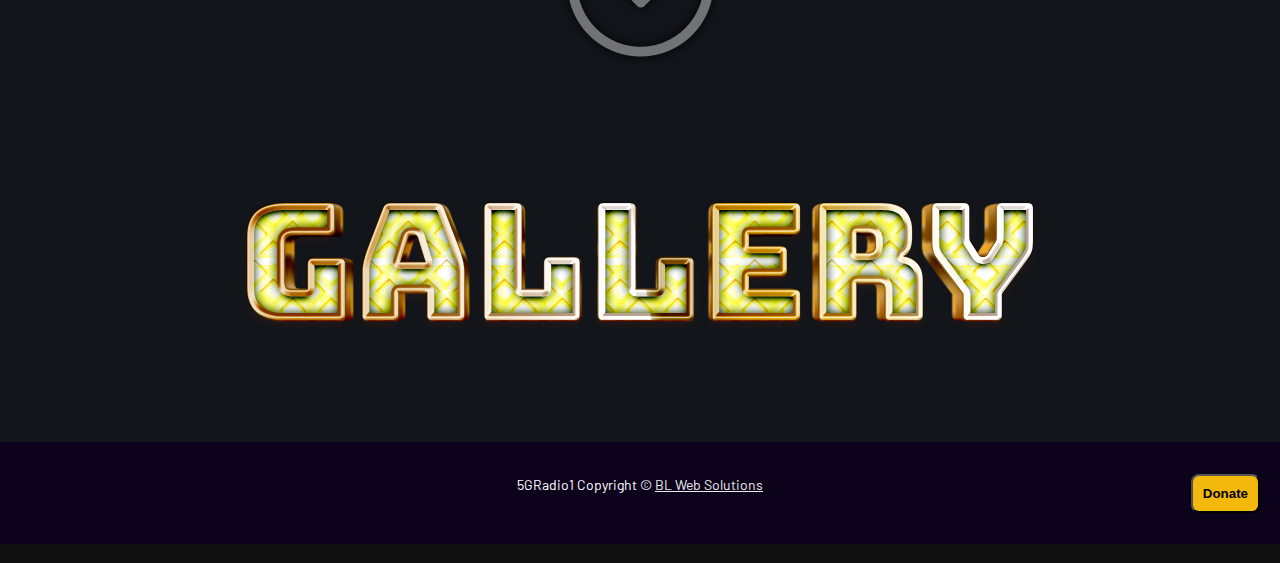
==== commit 0a967b96: "3" ====
--- a/index.html
+++ b/index.html
@@ -99,8 +99,8 @@
 
   <img id="events" class="headline" src="images/events.png" />
 	
-  <img id="q96fm1" class="darken" src="images/event.jpg" alt="5gradio1">
-  <img id="q96fm2" class="darken" src="images/q96fm.jpg" alt="5gradio1"/>
+  <img id="q96fm1" class="darken" src="images/event.jpg" alt="5gradio1" />
+  <img id="q96fm2" class="darken" src="images/q96fm.jpg" alt="5gradio1" />
 
   <video controls="" id="embedVideo">
     <source src="assets/1.mp4" type="video/mp4">
@@ -110,8 +110,8 @@
 
   <!-- videos -->
   <img id="videos" class="headline" src="images/videos.png" />
+  
   <div class="videoContainer">
-  
     <iframe width="560" height="315" src="https://www.youtube.com/embed/DLr3nECDqJ0?si=s7c3DtBSyH3BZwjH" title="YouTube video player" frameborder="0" allow="accelerometer; autoplay; clipboard-write; encrypted-media; gyroscope; picture-in-picture; web-share" referrerpolicy="strict-origin-when-cross-origin" allowfullscreen></iframe>
   </div>
 
@@ -125,8 +125,7 @@
 
   <button class="scrollButton" onclick="scrollDown()"><img src="images/arrow.png"></button>
 
-  <!-- gallery pages --> 
-  <!--<h1 id="gallery">Gallery</h1>-->
+  <!-- gallery pages -->
   <img id="gallery" class="headline" src="images/gallery.png" />
 
 </div>
--- a/assets/radio.css
+++ b/assets/radio.css
@@ -3,11 +3,12 @@
 
     body { 
       font-family: "Barlow", sans-serif;
+      background-color: rgb(16, 16, 17);
       transition: background-image 3s ease;
       background-repeat: no-repeat;
-      background-position: center;
-      width: 100vw;
-      height: 100vh; /* Adjust height as needed */
+      background-position: left; 
+      background-size: contain;
+      width: 100%;
       margin: 0;
       padding: 0;
       position: absolute; 
@@ -51,23 +52,22 @@
     }
 
     .content {
-      position: relative;
       padding: 60px 20px 100px 20px;
       background-color: rgba(22, 34, 57, 0.25);
       color: rgb(255, 255, 255);
-      font-size: 60px
+      font-size: 60px;
     }
 
     
     #livestream {
+      z-index: 9;
       position: fixed; /* Position the container */
       bottom: 0; /* Align the container to the bottom of the viewport */
       left: 0; /* Center the container horizontally */
       right: 0;
       text-align: center; /* Center the image horizontally */
       cursor: pointer;
-      max-width: 90vw;
-      display: inline-block;
+      display: inline-block; 
     }
 
     #podcast {
@@ -83,22 +83,30 @@
       box-shadow: 1px 3px 12px 4px #fff;
     }
 
-    @media screen and (max-width: 600px) {
+    @media (max-width: 600px) {
       #livestream { 
-        bottom: 120px; 
+        position: unset;
+        display: block;
+        margin: 20% 0 0 10%;
       }
  
       #podcast, #podcast img {
-        display: none;
-      }
-
-    }
-
-    .headline {
-      width: 85vw;
-    }
-    
-
+        position: unset;
+        display: block;
+        margin: 20% auto;
+      }
+    }
+
+    .headline img {
+      width: 85%;
+      max-width: 85%;
+    }
+
+    .headline img {
+      width: 85%;
+      max-width: 85%;
+    }
+    
     .scrollButton { /* down arrow */
       margin: 10% 0;
       position: relative;
@@ -182,6 +190,7 @@
         padding: 20px;
         text-align: center;
         font-size: 14px;
+        max-width: 100vw;
       }
       .socialMedia {
         margin-top: 10px;
